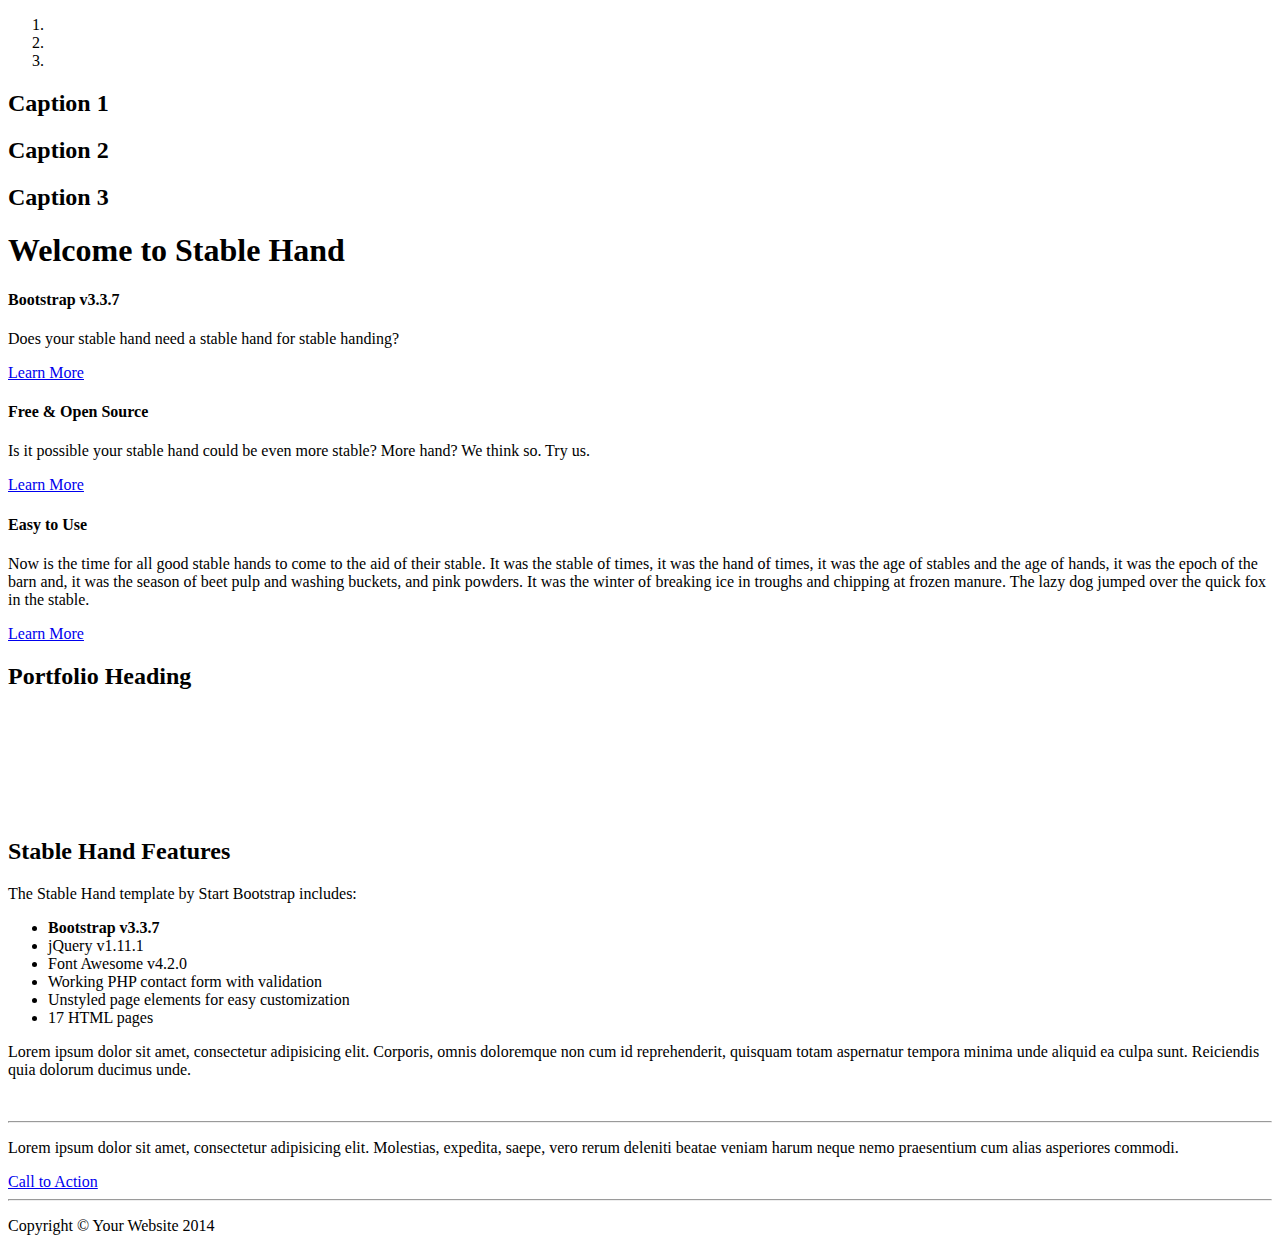
==== index.html @ bf8b5f6b "started customization and todos" ====
<!DOCTYPE html>
<html lang="en">

<head>

    <meta charset="utf-8">
    <meta http-equiv="X-UA-Compatible" content="IE=edge">
<!-- <meta name="viewport" content="width=device-width, initial-scale=1"> -->
<!-- <meta name="viewport" content="initial-scale=1, maximum-scale=1"> -->
<!-- https://developer.mozilla.org/en-US/docs/Mozilla/Mobile/Viewport_meta_tag -->
    <meta name="description" content="">
    <meta name="author" content="">

    <title>Stable Hand - A Stable Hand for Stable Hands</title>

    <!-- Bootstrap Core CSS -->
    <link href="css/bootstrap.min.css" rel="stylesheet">

    <!-- Custom CSS -->
    <link href="css/modern-business.css" rel="stylesheet">
    <link href="css/style.css" rel="stylesheet">

    <!-- Custom Fonts -->
    <link href="font-awesome/css/font-awesome.min.css" rel="stylesheet" type="text/css">

    <!-- HTML5 Shim and Respond.js IE8 support of HTML5 elements and media queries -->
    <!-- WARNING: Respond.js doesn't work if you view the page via file:// -->
    <!--[if lt IE 9]>
        <script src="https://oss.maxcdn.com/libs/html5shiv/3.7.0/html5shiv.js"></script>
        <script src="https://oss.maxcdn.com/libs/respond.js/1.4.2/respond.min.js"></script>
    <![endif]-->

</head>

<body>

    <!-- Navigation -->
    <nav class="navbar navbar-inverse navbar-fixed-top" role="navigation">
    </nav>

    <!-- Header Carousel -->
    <header id="myCarousel" class="carousel slide">
        <!-- Indicators -->
        <ol class="carousel-indicators">
            <li data-target="#myCarousel" data-slide-to="0" class="active"></li>
            <li data-target="#myCarousel" data-slide-to="1"></li>
            <li data-target="#myCarousel" data-slide-to="2"></li>
        </ol>

        <!-- Wrapper for slides -->

        <!-- TODO: Add images to your repository and update this code so the carousel has proper slides. -->

        <div class="carousel-inner">
            <div class="item active">
                <div class="fill" style="background-image:url('http://placehold.it/1900x1080&text=Slide One');"></div>
                <div class="carousel-caption">
                    <h2>Caption 1</h2>
                </div>
            </div>
            <div class="item">
                <div class="fill" style="background-image:url('http://placehold.it/1900x1080&text=Slide Two');"></div>
                <div class="carousel-caption">
                    <h2>Caption 2</h2>
                </div>
            </div>
            <div class="item">
                <div class="fill" style="background-image:url('http://placehold.it/1900x1080&text=Slide Three');"></div>
                <div class="carousel-caption">
                    <h2>Caption 3</h2>
                </div>
            </div>
        </div>

        <!-- Controls -->
        <a class="left carousel-control" href="#myCarousel" data-slide="prev">
            <span class="icon-prev"></span>
        </a>
        <a class="right carousel-control" href="#myCarousel" data-slide="next">
            <span class="icon-next"></span>
        </a>
    </header>

    <!-- Page Content -->
    <div class="container">

        <!-- Marketing Icons Section -->
        <div class="row">
            <div class="col-lg-12">
                <h1 class="page-header">
                    Welcome to Stable Hand
                </h1>
            </div>
            <div class="col-md-4">
                <div class="panel panel-default">
                    <div class="panel-heading">
                        <h4><i class="fa fa-fw fa-check"></i> Bootstrap v3.3.7</h4>
                    </div>
                    <div class="panel-body">
                        <p>Does your stable hand need a stable hand for stable handing?</p>
                        <a href="#" class="btn btn-default">Learn More</a>
                    </div>
                </div>
            </div>
            <div class="col-md-4">
                <div class="panel panel-default">
                    <div class="panel-heading">
                        <h4><i class="fa fa-fw fa-gift"></i> Free &amp; Open Source</h4>
                    </div>
                    <div class="panel-body">
                        <p>Is it possible your stable hand could be even more stable? More hand? We think so. Try us.</p>
                        <a href="#" class="btn btn-default">Learn More</a>
                    </div>
                </div>
            </div>
            <div class="col-md-4">
                <div class="panel panel-default">
                    <div class="panel-heading">
                        <h4><i class="fa fa-fw fa-compass"></i> Easy to Use</h4>
                    </div>
                    <div class="panel-body">
                        <p>Now is the time for all good stable hands to come to the aid of their stable. It was the stable of times, it was the hand of times, it was the age of stables and the age of hands, it was the epoch of the barn and, it was the season of beet pulp and washing buckets, and pink powders. It was the winter of breaking ice in troughs and chipping at frozen manure. The lazy dog jumped over the quick fox in the stable.</p>
                        <a href="#" class="btn btn-default">Learn More</a>
                    </div>
                </div>
            </div>
        </div>
        <!-- /.row -->

        <!-- Portfolio Section -->
        <!-- TODO: Add the proper "row" and "col" classes to make this display work the way it should. -->
        <!-- This section shoudld be contained in a row. -->
        <!-- This section should have columns that are 4 units wide at size "md" and above, but 6 units wide at size "sm" and below. -->
        <div class="">
            <div class="">
                <h2 class="page-header">Portfolio Heading</h2>
            </div>
            <div class="">
                <a href="portfolio-item.html">
                    <img class="img-responsive img-portfolio img-hover" src="http://placehold.it/700x450" alt="">
                </a>
            </div>
            <div class="">
                <a href="portfolio-item.html">
                    <img class="img-responsive img-portfolio img-hover" src="http://placehold.it/700x450" alt="">
                </a>
            </div>
            <div class="">
                <a href="portfolio-item.html">
                    <img class="img-responsive img-portfolio img-hover" src="http://placehold.it/700x450" alt="">
                </a>
            </div>
            <div class="">
                <a href="portfolio-item.html">
                    <img class="img-responsive img-portfolio img-hover" src="http://placehold.it/700x450" alt="">
                </a>
            </div>
            <div class="">
                <a href="portfolio-item.html">
                    <img class="img-responsive img-portfolio img-hover" src="http://placehold.it/700x450" alt="">
                </a>
            </div>
            <div class="">
                <a href="portfolio-item.html">
                    <img class="img-responsive img-portfolio img-hover" src="http://placehold.it/700x450" alt="">
                </a>
            </div>
        </div>
        <!-- /.row -->

        <!-- Features Section -->
        <div class="row">
            <div class="col-lg-12">
                <h2 class="page-header">Stable Hand Features</h2>
            </div>
            <div class="col-md-6">
                <p>The Stable Hand template by Start Bootstrap includes:</p>
                <ul>
                    <li><strong>Bootstrap v3.3.7</strong>
                    </li>
                    <li>jQuery v1.11.1</li>
                    <li>Font Awesome v4.2.0</li>
                    <li>Working PHP contact form with validation</li>
                    <li>Unstyled page elements for easy customization</li>
                    <li>17 HTML pages</li>
                </ul>
                <p>Lorem ipsum dolor sit amet, consectetur adipisicing elit. Corporis, omnis doloremque non cum id reprehenderit, quisquam totam aspernatur tempora minima unde aliquid ea culpa sunt. Reiciendis quia dolorum ducimus unde.</p>
            </div>
            <div class="col-md-6">
                <img class="img-responsive" src="http://placehold.it/700x450" alt="">
            </div>
        </div>
        <!-- /.row -->

        <hr>

        <!-- Call to Action Section -->
        <div class="well">
            <div class="row">
                <div class="col-md-8">
                    <p>Lorem ipsum dolor sit amet, consectetur adipisicing elit. Molestias, expedita, saepe, vero rerum deleniti beatae veniam harum neque nemo praesentium cum alias asperiores commodi.</p>
                </div>
                <div class="col-md-4">
                    <a class="btn btn-lg btn-default btn-block" href="#">Call to Action</a>
                </div>
            </div>
        </div>

        <hr>

        <!-- Footer -->
        <footer>
            <div class="row">
                <div class="col-lg-12">
                    <p>Copyright &copy; Your Website 2014</p>
                </div>
            </div>
        </footer>

    </div>
    <!-- /.container -->

    <!-- jQuery -->
    <script src="js/jquery.js"></script>

    <!-- Bootstrap Core JavaScript -->
    <script src="js/bootstrap.min.js"></script>

    <!-- Script to Activate the Carousel -->
    <script>
    $('.carousel').carousel({
        interval: 5000 //changes the speed
    })
    </script>

</body>

</html>
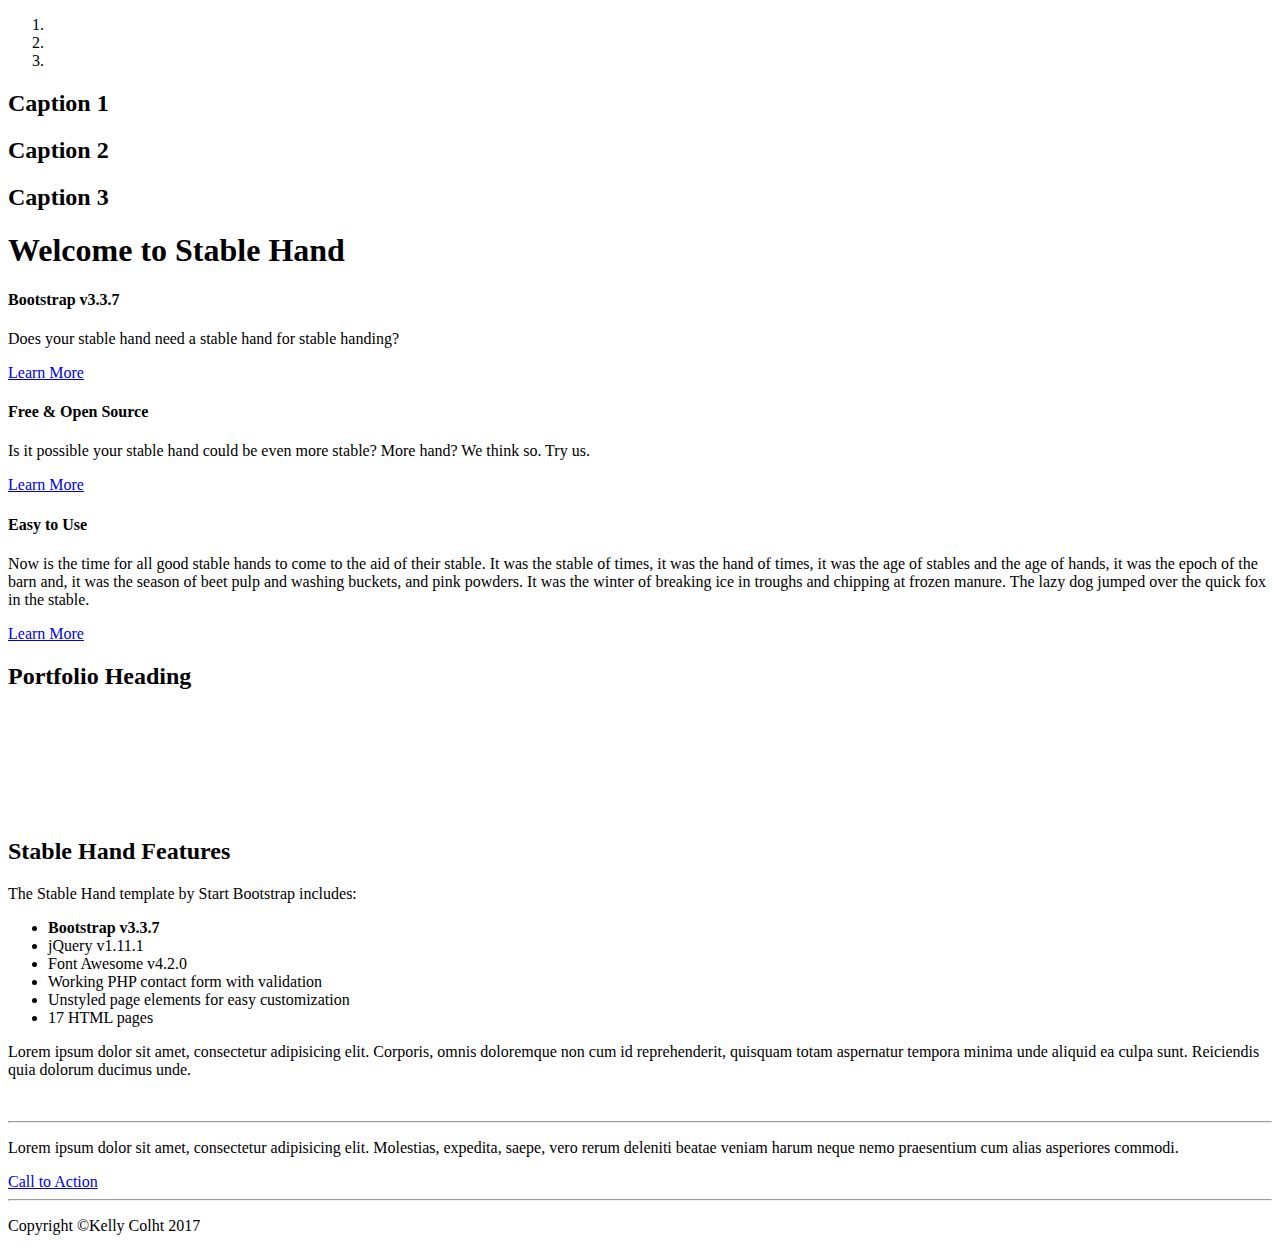
==== commit 24e58648: "more customization" ====
--- a/index.html
+++ b/index.html
@@ -212,7 +212,7 @@
         <footer>
             <div class="row">
                 <div class="col-lg-12">
-                    <p>Copyright &copy; Your Website 2014</p>
+                    <p>Copyright &copy;Kelly Colht 2017</p>
                 </div>
             </div>
         </footer>
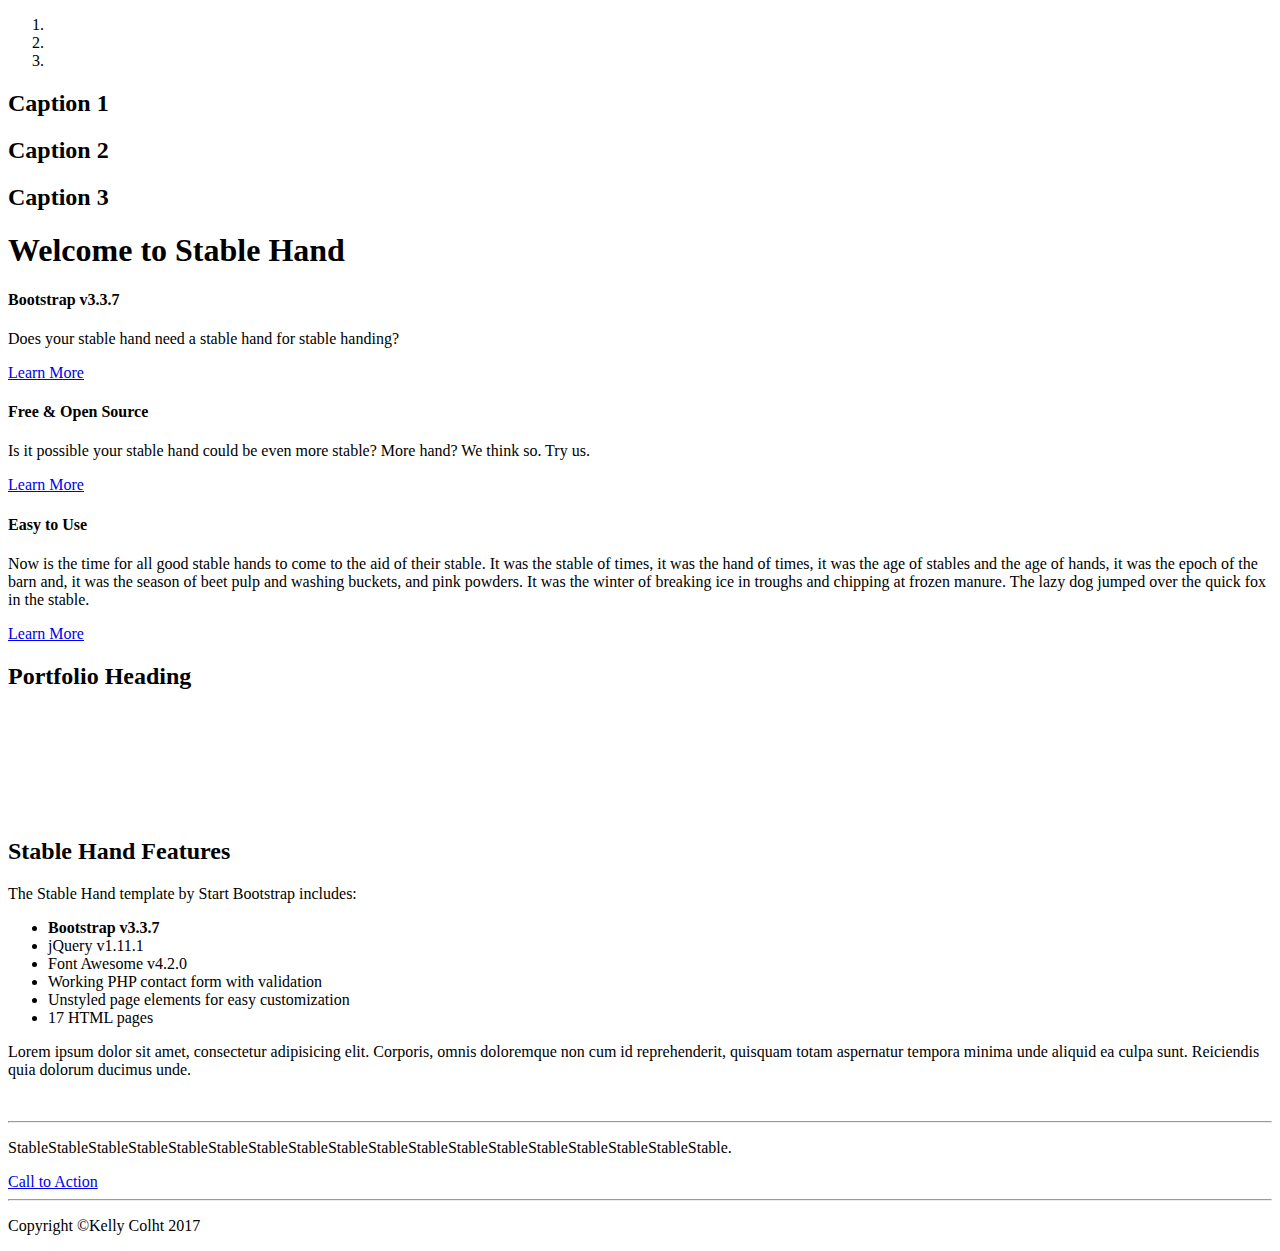
==== commit 2ec367ac: "test" ====
--- a/index.html
+++ b/index.html
@@ -198,7 +198,7 @@
         <div class="well">
             <div class="row">
                 <div class="col-md-8">
-                    <p>Lorem ipsum dolor sit amet, consectetur adipisicing elit. Molestias, expedita, saepe, vero rerum deleniti beatae veniam harum neque nemo praesentium cum alias asperiores commodi.</p>
+                    <p>StableStableStableStableStableStableStableStableStableStableStableStableStableStableStableStableStableStable.</p>
                 </div>
                 <div class="col-md-4">
                     <a class="btn btn-lg btn-default btn-block" href="#">Call to Action</a>
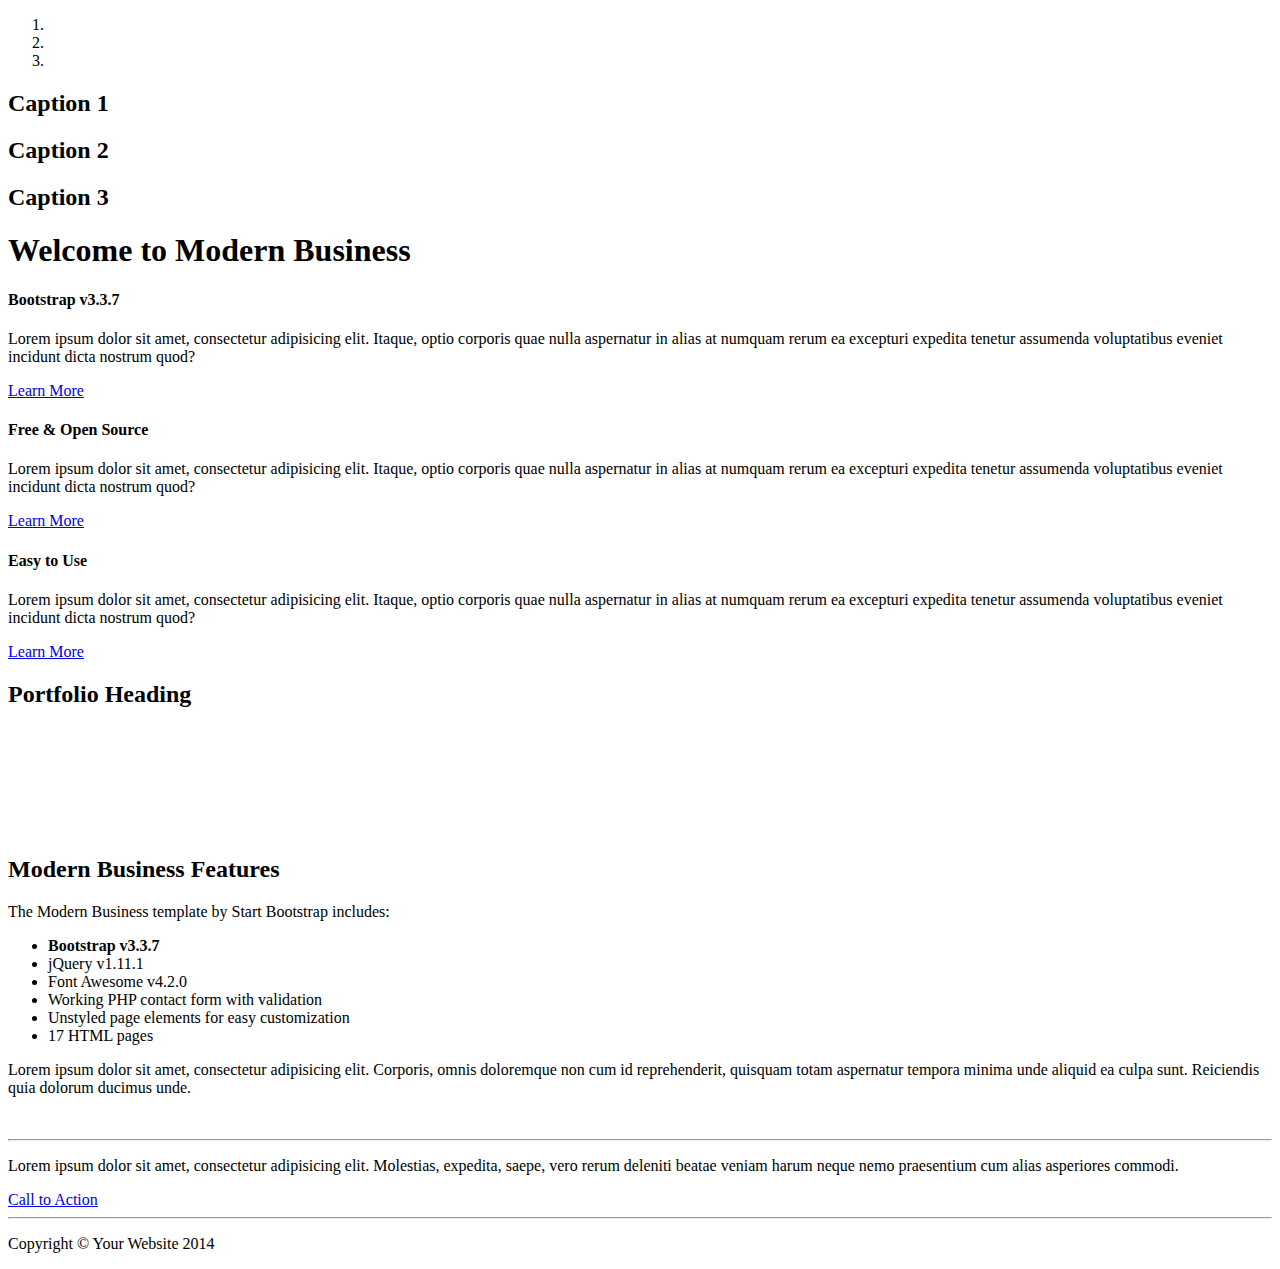
==== commit 31867448: "restored index.html to orig" ====
--- a/index.html
+++ b/index.html
@@ -5,13 +5,13 @@
 
     <meta charset="utf-8">
     <meta http-equiv="X-UA-Compatible" content="IE=edge">
-<!-- <meta name="viewport" content="width=device-width, initial-scale=1"> -->
-<!-- <meta name="viewport" content="initial-scale=1, maximum-scale=1"> -->
-<!-- https://developer.mozilla.org/en-US/docs/Mozilla/Mobile/Viewport_meta_tag -->
+
+    <!-- TODO: Add proper viewport meta tag to make page properly display on mobile devices. -->
+
     <meta name="description" content="">
     <meta name="author" content="">
 
-    <title>Stable Hand - A Stable Hand for Stable Hands</title>
+    <title>Modern Business - Start Bootstrap Template</title>
 
     <!-- Bootstrap Core CSS -->
     <link href="css/bootstrap.min.css" rel="stylesheet">
@@ -88,7 +88,7 @@
         <div class="row">
             <div class="col-lg-12">
                 <h1 class="page-header">
-                    Welcome to Stable Hand
+                    Welcome to Modern Business
                 </h1>
             </div>
             <div class="col-md-4">
@@ -97,7 +97,7 @@
                         <h4><i class="fa fa-fw fa-check"></i> Bootstrap v3.3.7</h4>
                     </div>
                     <div class="panel-body">
-                        <p>Does your stable hand need a stable hand for stable handing?</p>
+                        <p>Lorem ipsum dolor sit amet, consectetur adipisicing elit. Itaque, optio corporis quae nulla aspernatur in alias at numquam rerum ea excepturi expedita tenetur assumenda voluptatibus eveniet incidunt dicta nostrum quod?</p>
                         <a href="#" class="btn btn-default">Learn More</a>
                     </div>
                 </div>
@@ -108,7 +108,7 @@
                         <h4><i class="fa fa-fw fa-gift"></i> Free &amp; Open Source</h4>
                     </div>
                     <div class="panel-body">
-                        <p>Is it possible your stable hand could be even more stable? More hand? We think so. Try us.</p>
+                        <p>Lorem ipsum dolor sit amet, consectetur adipisicing elit. Itaque, optio corporis quae nulla aspernatur in alias at numquam rerum ea excepturi expedita tenetur assumenda voluptatibus eveniet incidunt dicta nostrum quod?</p>
                         <a href="#" class="btn btn-default">Learn More</a>
                     </div>
                 </div>
@@ -119,7 +119,7 @@
                         <h4><i class="fa fa-fw fa-compass"></i> Easy to Use</h4>
                     </div>
                     <div class="panel-body">
-                        <p>Now is the time for all good stable hands to come to the aid of their stable. It was the stable of times, it was the hand of times, it was the age of stables and the age of hands, it was the epoch of the barn and, it was the season of beet pulp and washing buckets, and pink powders. It was the winter of breaking ice in troughs and chipping at frozen manure. The lazy dog jumped over the quick fox in the stable.</p>
+                        <p>Lorem ipsum dolor sit amet, consectetur adipisicing elit. Itaque, optio corporis quae nulla aspernatur in alias at numquam rerum ea excepturi expedita tenetur assumenda voluptatibus eveniet incidunt dicta nostrum quod?</p>
                         <a href="#" class="btn btn-default">Learn More</a>
                     </div>
                 </div>
@@ -171,10 +171,10 @@
         <!-- Features Section -->
         <div class="row">
             <div class="col-lg-12">
-                <h2 class="page-header">Stable Hand Features</h2>
+                <h2 class="page-header">Modern Business Features</h2>
             </div>
             <div class="col-md-6">
-                <p>The Stable Hand template by Start Bootstrap includes:</p>
+                <p>The Modern Business template by Start Bootstrap includes:</p>
                 <ul>
                     <li><strong>Bootstrap v3.3.7</strong>
                     </li>
@@ -198,7 +198,7 @@
         <div class="well">
             <div class="row">
                 <div class="col-md-8">
-                    <p>StableStableStableStableStableStableStableStableStableStableStableStableStableStableStableStableStableStable.</p>
+                    <p>Lorem ipsum dolor sit amet, consectetur adipisicing elit. Molestias, expedita, saepe, vero rerum deleniti beatae veniam harum neque nemo praesentium cum alias asperiores commodi.</p>
                 </div>
                 <div class="col-md-4">
                     <a class="btn btn-lg btn-default btn-block" href="#">Call to Action</a>
@@ -212,7 +212,7 @@
         <footer>
             <div class="row">
                 <div class="col-lg-12">
-                    <p>Copyright &copy;Kelly Colht 2017</p>
+                    <p>Copyright &copy; Your Website 2014</p>
                 </div>
             </div>
         </footer>
@@ -235,4 +235,4 @@
 
 </body>
 
-</html>
+</html>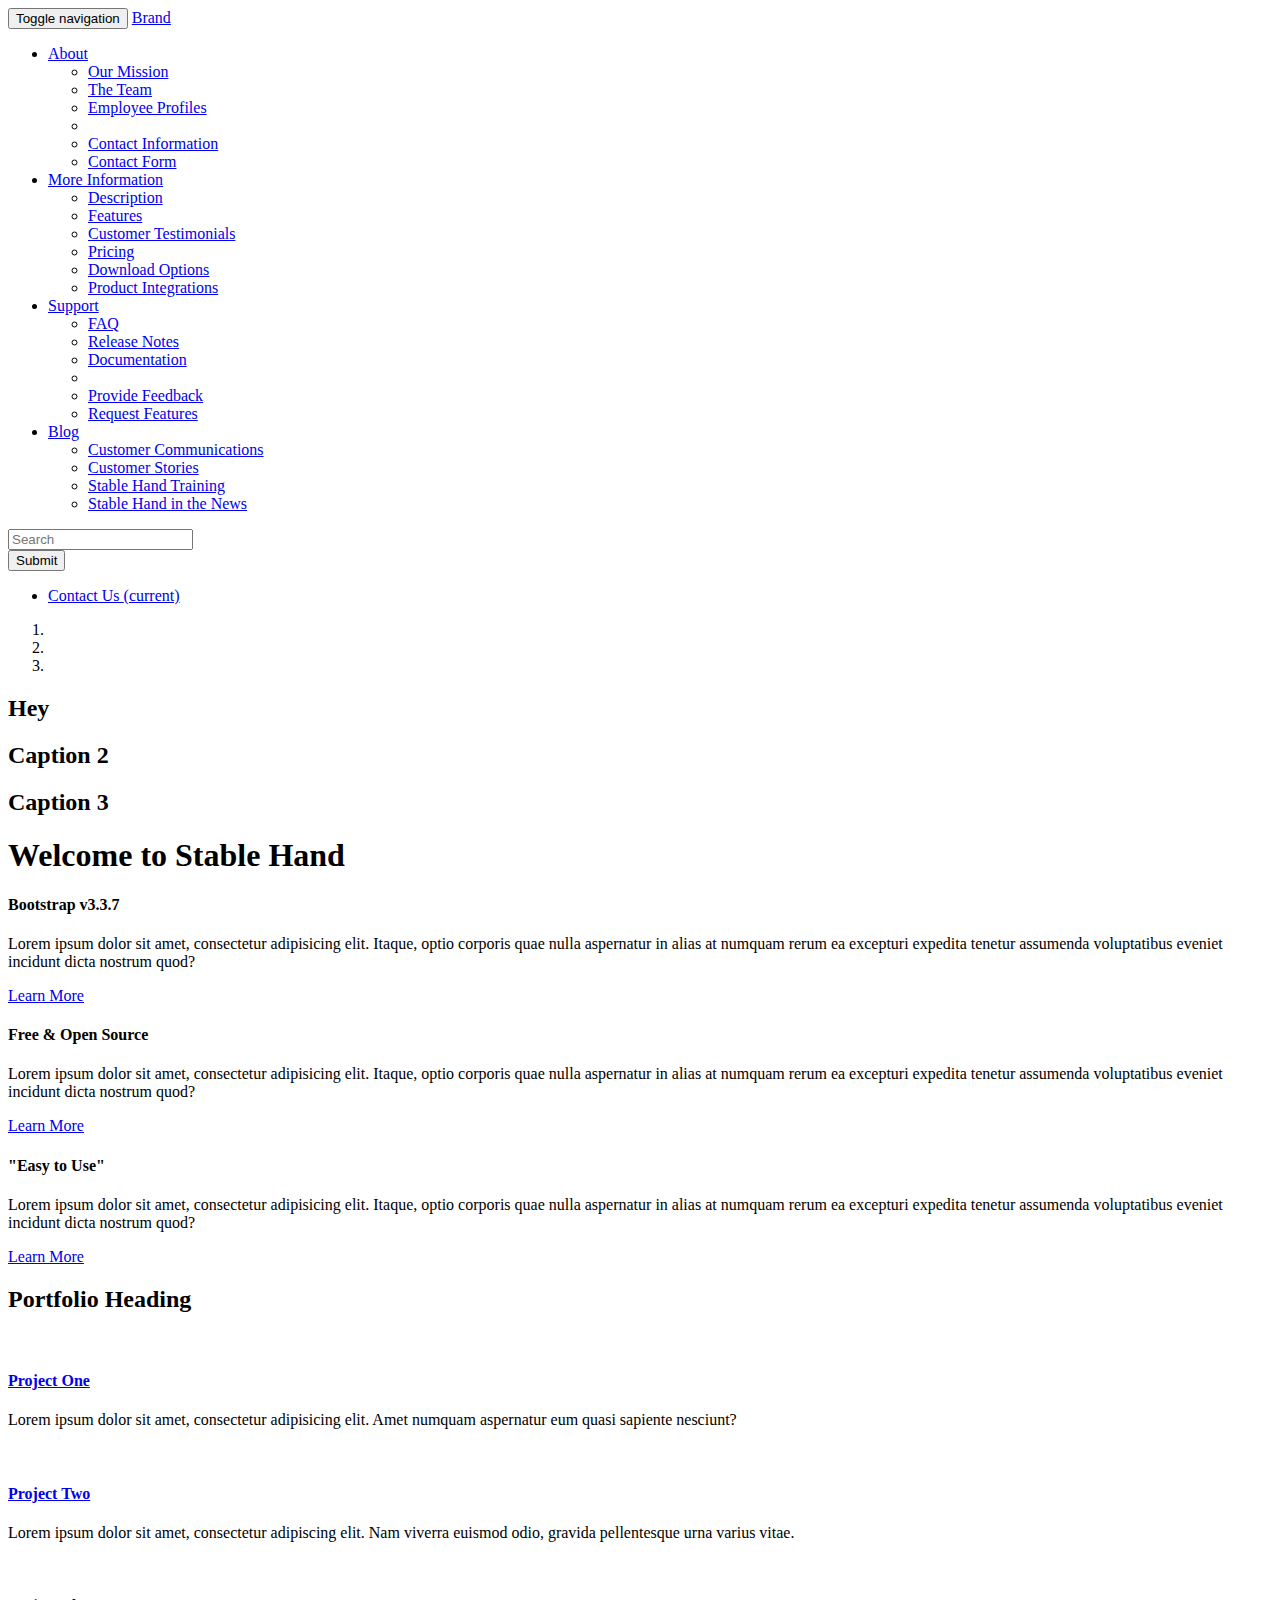
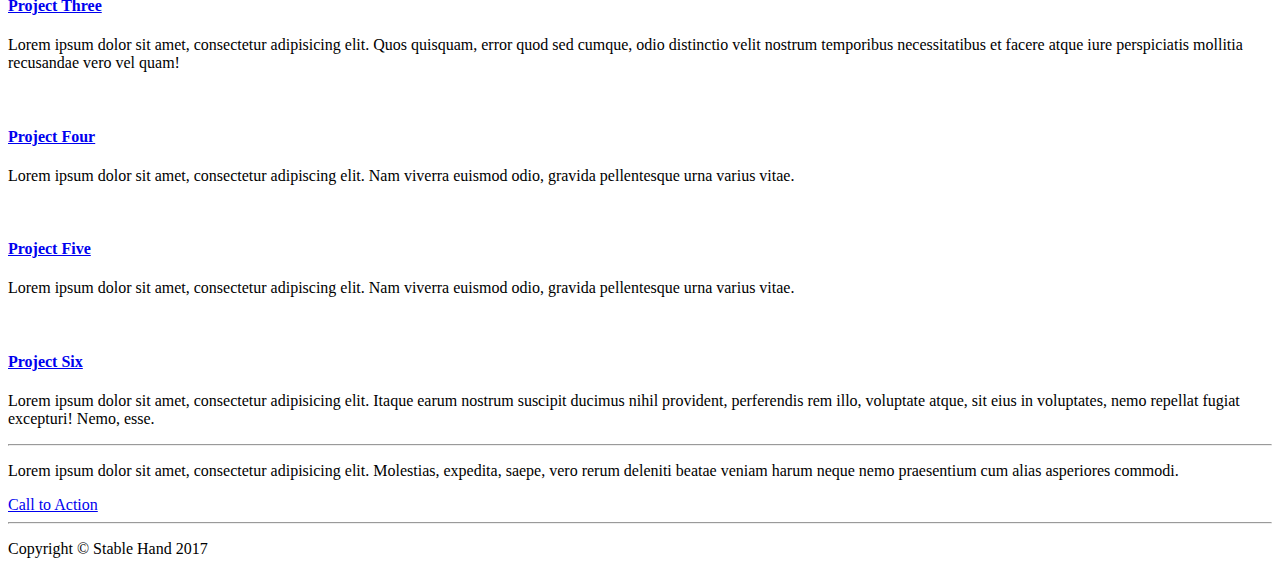
==== commit f20a03af: "Added main nav bar to home" ====
--- a/index.html
+++ b/index.html
@@ -5,13 +5,12 @@
 
     <meta charset="utf-8">
     <meta http-equiv="X-UA-Compatible" content="IE=edge">
-
-    <!-- TODO: Add proper viewport meta tag to make page properly display on mobile devices. -->
+    <meta name="viewport" content="width=device-width, initial-scale=1">
 
     <meta name="description" content="">
-    <meta name="author" content="">
-
-    <title>Modern Business - Start Bootstrap Template</title>
+    <meta name="author" content="Kelly Colht">
+
+    <title>Stable Hand - A Stable Hand for Stable Hands</title>
 
     <!-- Bootstrap Core CSS -->
     <link href="css/bootstrap.min.css" rel="stylesheet">
@@ -35,8 +34,97 @@
 <body>
 
     <!-- Navigation -->
-    <nav class="navbar navbar-inverse navbar-fixed-top" role="navigation">
-    </nav>
+  <nav class="navbar navbar-inverse navbar-fixed-top" role="navigation">
+  <div class="container-fluid">
+    <!-- Brand and toggle get grouped for better mobile display -->
+    <div class="navbar-header">
+      <button type="button" class="navbar-toggle collapsed" data-toggle="collapse" data-target="#bs-example-navbar-collapse-1" aria-expanded="false">
+        <span class="sr-only">Toggle navigation</span>
+        <span class="icon-bar"></span>
+        <span class="icon-bar"></span>
+        <span class="icon-bar"></span>
+      </button>
+      <a class="navbar-brand" href="#">Brand</a>
+    </div>
+
+    <!-- Collect the nav links, forms, and other content for toggling -->
+    
+    
+    <div class="collapse navbar-collapse" id="bs-example-navbar-collapse-1">
+      
+      <ul class="nav navbar-nav">
+
+        
+        
+        <li class="dropdown">
+          <a href="#" class="dropdown-toggle" data-toggle="dropdown" role="button" aria-haspopup="true" aria-expanded="false">About <span class="caret"></span></a>
+          <ul class="dropdown-menu">
+            <li><a href="about.html#mission">Our Mission</a></li>
+            <li><a href="about.html#team">The Team</a></li>
+            <li><a href="about.html#emp_profile">Employee Profiles</a></li>
+            <li role="separator" class="divider"></li>
+            <li><a href="about.html#contact_info">Contact Information</a></li>
+            <li><a href="about.html#contact_form">Contact Form</a></li>
+            
+          </ul>
+        </li>
+        
+        
+        <li class="dropdown">
+          <a href="#" class="dropdown-toggle" data-toggle="dropdown" role="button" aria-haspopup="true" aria-expanded="false">More Information <span class="caret"></span></a>
+          <ul class="dropdown-menu">
+            <li><a href="product_information.html#description">Description</a></li>
+            <li><a href="features.html#features">Features</a></li>
+            <li><a href="product_information.html#testimonials">Customer Testimonials</a></li>
+            <li><a href="product_information.html#pricing">Pricing</a></li>
+            <li><a href="product_information.html#download">Download Options</a></li>
+            <li><a href="product_information.html#integrations">Product Integrations</a></li>
+          </ul>
+        </li>
+        
+        <li class="dropdown">
+          <a href="#" class="dropdown-toggle" data-toggle="dropdown" role="button" aria-haspopup="true" aria-expanded="false">Support <span class="caret"></span></a>
+          <ul class="dropdown-menu">
+            <li><a href="support.html#faq">FAQ</a></li>
+            <li><a href="support.html#release_notes">Release Notes</a></li>
+            <li><a href="support.html#documentation">Documentation</a></li>
+            <li role="separator" class="divider"></li>
+            <li><a href="support.htmlfeedback_form#">Provide Feedback</a></li>
+            <li><a href="support.html#request_form">Request Features</a></li>
+          </ul>
+        </li>
+
+      <li class="dropdown">
+          <a href="#" class="dropdown-toggle" data-toggle="dropdown" role="button" aria-haspopup="true" aria-expanded="false">Blog <span class="caret"></span></a>
+          <ul class="dropdown-menu">
+            <!-- TODO2: Figure out how to link to posts tagged by category-->
+            <li><a href="cust_comm.html">Customer Communications </a></li>
+            <li><a href="cust_story.html">Customer Stories </a></li>
+            <li><a href="cust_trng.html">Stable Hand Training </a></li>
+            <li><a href="news.html">Stable Hand in the News </a></li>
+          </ul>
+        </li>
+      </ul>
+      
+      
+      
+      <form class="navbar-form navbar-right">
+        <div class="form-group">
+          <input type="text" class="form-control" placeholder="Search">
+        </div>
+        <button type="submit" class="btn btn-default">Submit</button>
+      </form>
+      
+      <ul class="nav navbar-nav navbar-right">
+        <li class="active"><a href="about.html#contact_form">Contact Us <span class="sr-only">(current)</span></a></li>
+        
+        
+        
+      </ul>
+    </div><!-- /.navbar-collapse -->
+  </div><!-- /.container-fluid -->
+</nav>    
+</nav>
 
     <!-- Header Carousel -->
     <header id="myCarousel" class="carousel slide">
@@ -49,23 +137,21 @@
 
         <!-- Wrapper for slides -->
 
-        <!-- TODO: Add images to your repository and update this code so the carousel has proper slides. -->
-
         <div class="carousel-inner">
             <div class="item active">
-                <div class="fill" style="background-image:url('http://placehold.it/1900x1080&text=Slide One');"></div>
+                <div class="fill" style="background-image:url('images/Stalls-south.JPG');"></div>
                 <div class="carousel-caption">
-                    <h2>Caption 1</h2>
+                    <h2>Hey</h2>
                 </div>
             </div>
             <div class="item">
-                <div class="fill" style="background-image:url('http://placehold.it/1900x1080&text=Slide Two');"></div>
+                <div class="fill" style="background-image:url('images/Horse-Brush-Brush-Curry-Clean-Horse-Clean-Horse-2818941.jpg');"></div>
                 <div class="carousel-caption">
                     <h2>Caption 2</h2>
                 </div>
             </div>
             <div class="item">
-                <div class="fill" style="background-image:url('http://placehold.it/1900x1080&text=Slide Three');"></div>
+                <div class="fill" style="background-image:url('images/1280px-RohrspitzBauer.JPG');"></div>
                 <div class="carousel-caption">
                     <h2>Caption 3</h2>
                 </div>
@@ -88,7 +174,7 @@
         <div class="row">
             <div class="col-lg-12">
                 <h1 class="page-header">
-                    Welcome to Modern Business
+                    Welcome to Stable Hand
                 </h1>
             </div>
             <div class="col-md-4">
@@ -116,7 +202,7 @@
             <div class="col-md-4">
                 <div class="panel panel-default">
                     <div class="panel-heading">
-                        <h4><i class="fa fa-fw fa-compass"></i> Easy to Use</h4>
+                        <h4><i class="fa fa-fw fa-compass"></i> "Easy to Use"</h4>
                     </div>
                     <div class="panel-body">
                         <p>Lorem ipsum dolor sit amet, consectetur adipisicing elit. Itaque, optio corporis quae nulla aspernatur in alias at numquam rerum ea excepturi expedita tenetur assumenda voluptatibus eveniet incidunt dicta nostrum quod?</p>
@@ -131,66 +217,78 @@
         <!-- TODO: Add the proper "row" and "col" classes to make this display work the way it should. -->
         <!-- This section shoudld be contained in a row. -->
         <!-- This section should have columns that are 4 units wide at size "md" and above, but 6 units wide at size "sm" and below. -->
-        <div class="">
-            <div class="">
-                <h2 class="page-header">Portfolio Heading</h2>
-            </div>
-            <div class="">
-                <a href="portfolio-item.html">
-                    <img class="img-responsive img-portfolio img-hover" src="http://placehold.it/700x450" alt="">
-                </a>
-            </div>
-            <div class="">
-                <a href="portfolio-item.html">
-                    <img class="img-responsive img-portfolio img-hover" src="http://placehold.it/700x450" alt="">
-                </a>
-            </div>
-            <div class="">
-                <a href="portfolio-item.html">
-                    <img class="img-responsive img-portfolio img-hover" src="http://placehold.it/700x450" alt="">
-                </a>
-            </div>
-            <div class="">
-                <a href="portfolio-item.html">
-                    <img class="img-responsive img-portfolio img-hover" src="http://placehold.it/700x450" alt="">
-                </a>
-            </div>
-            <div class="">
-                <a href="portfolio-item.html">
-                    <img class="img-responsive img-portfolio img-hover" src="http://placehold.it/700x450" alt="">
-                </a>
-            </div>
-            <div class="">
-                <a href="portfolio-item.html">
-                    <img class="img-responsive img-portfolio img-hover" src="http://placehold.it/700x450" alt="">
-                </a>
-            </div>
-        </div>
-        <!-- /.row -->
-
-        <!-- Features Section -->
-        <div class="row">
-            <div class="col-lg-12">
-                <h2 class="page-header">Modern Business Features</h2>
-            </div>
-            <div class="col-md-6">
-                <p>The Modern Business template by Start Bootstrap includes:</p>
-                <ul>
-                    <li><strong>Bootstrap v3.3.7</strong>
-                    </li>
-                    <li>jQuery v1.11.1</li>
-                    <li>Font Awesome v4.2.0</li>
-                    <li>Working PHP contact form with validation</li>
-                    <li>Unstyled page elements for easy customization</li>
-                    <li>17 HTML pages</li>
-                </ul>
-                <p>Lorem ipsum dolor sit amet, consectetur adipisicing elit. Corporis, omnis doloremque non cum id reprehenderit, quisquam totam aspernatur tempora minima unde aliquid ea culpa sunt. Reiciendis quia dolorum ducimus unde.</p>
-            </div>
-            <div class="col-md-6">
-                <img class="img-responsive" src="http://placehold.it/700x450" alt="">
-            </div>
-        </div>
-        <!-- /.row -->
+        <!-- Portfolio Section -->
+      <h2>Portfolio Heading</h2>
+
+      <div class="row">
+        <div class="col-lg-4 col-sm-6 portfolio-item">
+          <div class="card h-100">
+            <a href="#"><img class="card-img-top" src="http://placehold.it/700x400" alt=""></a>
+            <div class="card-body">
+              <h4 class="card-title">
+                <a href="#">Project One</a>
+              </h4>
+              <p class="card-text">Lorem ipsum dolor sit amet, consectetur adipisicing elit. Amet numquam aspernatur eum quasi sapiente nesciunt? </p>
+            </div>
+          </div>
+        </div>
+        <div class="col-lg-4 col-sm-6 portfolio-item">
+          <div class="card h-100">
+            <a href="#"><img class="card-img-top" src="http://placehold.it/700x400" alt=""></a>
+            <div class="card-body">
+              <h4 class="card-title">
+                <a href="#">Project Two</a>
+              </h4>
+              <p class="card-text">Lorem ipsum dolor sit amet, consectetur adipiscing elit. Nam viverra euismod odio, gravida pellentesque urna varius vitae.</p>
+            </div>
+          </div>
+        </div>
+        <div class="col-lg-4 col-sm-6 portfolio-item">
+          <div class="card h-100">
+            <a href="#"><img class="card-img-top" src="http://placehold.it/700x400" alt=""></a>
+            <div class="card-body">
+              <h4 class="card-title">
+                <a href="#">Project Three</a>
+              </h4>
+              <p class="card-text">Lorem ipsum dolor sit amet, consectetur adipisicing elit. Quos quisquam, error quod sed cumque, odio distinctio velit nostrum temporibus necessitatibus et facere atque iure perspiciatis mollitia recusandae vero vel quam!</p>
+            </div>
+          </div>
+        </div>
+        <div class="col-lg-4 col-sm-6 portfolio-item">
+          <div class="card h-100">
+            <a href="#"><img class="card-img-top" src="http://placehold.it/700x400" alt=""></a>
+            <div class="card-body">
+              <h4 class="card-title">
+                <a href="#">Project Four</a>
+              </h4>
+              <p class="card-text">Lorem ipsum dolor sit amet, consectetur adipiscing elit. Nam viverra euismod odio, gravida pellentesque urna varius vitae.</p>
+            </div>
+          </div>
+        </div>
+        <div class="col-lg-4 col-sm-6 portfolio-item">
+          <div class="card h-100">
+            <a href="#"><img class="card-img-top" src="http://placehold.it/700x400" alt=""></a>
+            <div class="card-body">
+              <h4 class="card-title">
+                <a href="#">Project Five</a>
+              </h4>
+              <p class="card-text">Lorem ipsum dolor sit amet, consectetur adipiscing elit. Nam viverra euismod odio, gravida pellentesque urna varius vitae.</p>
+            </div>
+          </div>
+        </div>
+        <div class="col-lg-4 col-sm-6 portfolio-item">
+          <div class="card h-100">
+            <a href="#"><img class="card-img-top" src="http://placehold.it/700x400" alt=""></a>
+            <div class="card-body">
+              <h4 class="card-title">
+                <a href="#">Project Six</a>
+              </h4>
+              <p class="card-text">Lorem ipsum dolor sit amet, consectetur adipisicing elit. Itaque earum nostrum suscipit ducimus nihil provident, perferendis rem illo, voluptate atque, sit eius in voluptates, nemo repellat fugiat excepturi! Nemo, esse.</p>
+            </div>
+          </div>
+        </div>
+      </div>
+      <!-- /.row -->
 
         <hr>
 
@@ -212,7 +310,7 @@
         <footer>
             <div class="row">
                 <div class="col-lg-12">
-                    <p>Copyright &copy; Your Website 2014</p>
+                    <p>Copyright &copy; Stable Hand 2017</p>
                 </div>
             </div>
         </footer>
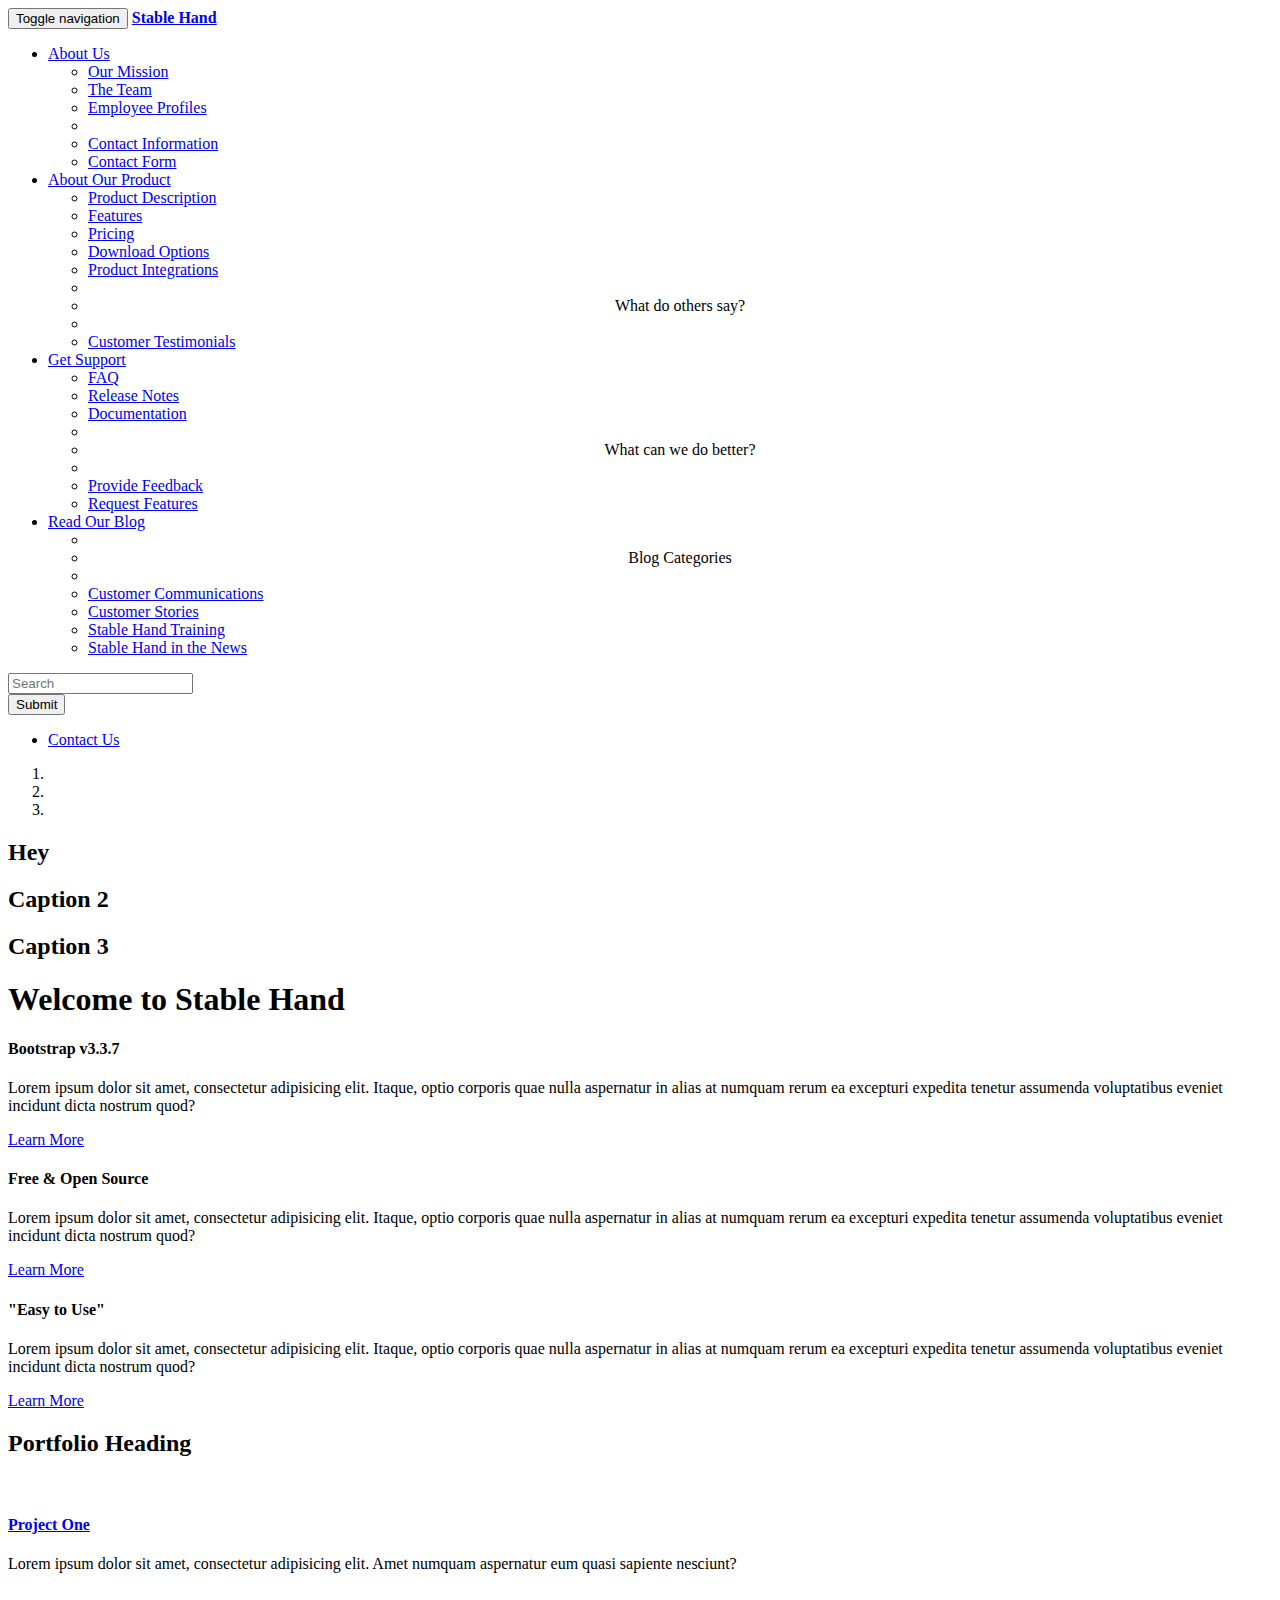
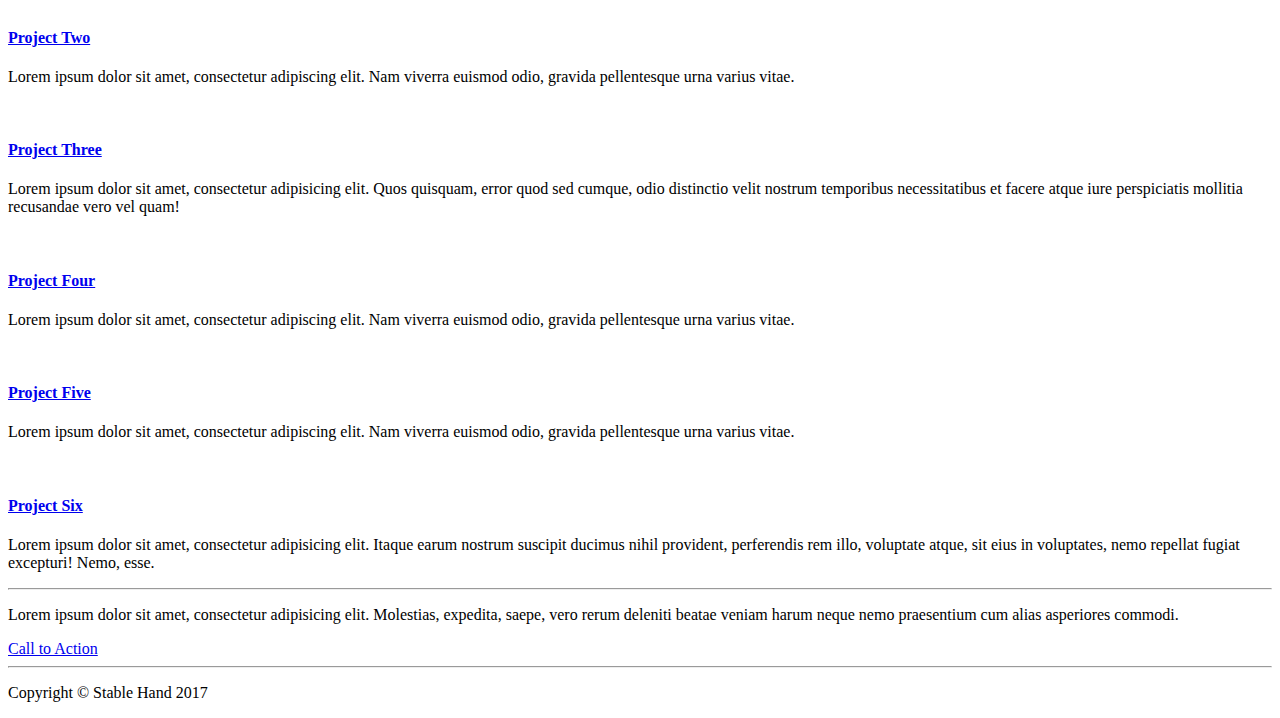
==== commit 835e22d8: "Added pages and internal linking" ====
--- a/index.html
+++ b/index.html
@@ -44,7 +44,7 @@
         <span class="icon-bar"></span>
         <span class="icon-bar"></span>
       </button>
-      <a class="navbar-brand" href="#">Brand</a>
+      <a class="navbar-brand" href="#">Stable Hand </a>
     </div>
 
     <!-- Collect the nav links, forms, and other content for toggling -->
@@ -57,7 +57,7 @@
         
         
         <li class="dropdown">
-          <a href="#" class="dropdown-toggle" data-toggle="dropdown" role="button" aria-haspopup="true" aria-expanded="false">About <span class="caret"></span></a>
+          <a href="#" class="dropdown-toggle" data-toggle="dropdown" role="button" aria-haspopup="true" aria-expanded="false">About Us<span class="caret"></span></a>
           <ul class="dropdown-menu">
             <li><a href="about.html#mission">Our Mission</a></li>
             <li><a href="about.html#team">The Team</a></li>
@@ -71,33 +71,41 @@
         
         
         <li class="dropdown">
-          <a href="#" class="dropdown-toggle" data-toggle="dropdown" role="button" aria-haspopup="true" aria-expanded="false">More Information <span class="caret"></span></a>
+          <a href="#" class="dropdown-toggle" data-toggle="dropdown" role="button" aria-haspopup="true" aria-expanded="false">About Our Product <span class="caret"></span></a>
           <ul class="dropdown-menu">
-            <li><a href="product_information.html#description">Description</a></li>
+            <li><a href="prod_info.html#description">Product Description</a></li>
             <li><a href="features.html#features">Features</a></li>
-            <li><a href="product_information.html#testimonials">Customer Testimonials</a></li>
-            <li><a href="product_information.html#pricing">Pricing</a></li>
-            <li><a href="product_information.html#download">Download Options</a></li>
-            <li><a href="product_information.html#integrations">Product Integrations</a></li>
+            <li><a href="prod_info.html#pricing">Pricing</a></li>
+            <li><a href="prod_info.html#download">Download Options</a></li>
+            <li><a href="prod_info.html#integrations">Product Integrations</a></li>
+            <li role="separator" class="divider"></li>
+            <li class="dropdown-header">What do others say?</li>
+            <li role="separator" class="divider"></li>
+            <li><a href="prod_info.html#testimonials">Customer Testimonials</a></li>
           </ul>
         </li>
         
         <li class="dropdown">
-          <a href="#" class="dropdown-toggle" data-toggle="dropdown" role="button" aria-haspopup="true" aria-expanded="false">Support <span class="caret"></span></a>
+          <a href="#" class="dropdown-toggle" data-toggle="dropdown" role="button" aria-haspopup="true" aria-expanded="false">Get Support <span class="caret"></span></a>
           <ul class="dropdown-menu">
             <li><a href="support.html#faq">FAQ</a></li>
             <li><a href="support.html#release_notes">Release Notes</a></li>
             <li><a href="support.html#documentation">Documentation</a></li>
             <li role="separator" class="divider"></li>
+            <li class="dropdown-header">What can we do better?</li>
+            <li role="separator" class="divider"></li>
             <li><a href="support.htmlfeedback_form#">Provide Feedback</a></li>
             <li><a href="support.html#request_form">Request Features</a></li>
           </ul>
         </li>
 
       <li class="dropdown">
-          <a href="#" class="dropdown-toggle" data-toggle="dropdown" role="button" aria-haspopup="true" aria-expanded="false">Blog <span class="caret"></span></a>
+          <a href="#" class="dropdown-toggle" data-toggle="dropdown" role="button" aria-haspopup="true" aria-expanded="false">Read Our Blog <span class="caret"></span></a>
           <ul class="dropdown-menu">
             <!-- TODO2: Figure out how to link to posts tagged by category-->
+            <li role="separator" class="divider"></li>
+            <li class="dropdown-header">Blog Categories</li>
+            <li role="separator" class="divider"></li>
             <li><a href="cust_comm.html">Customer Communications </a></li>
             <li><a href="cust_story.html">Customer Stories </a></li>
             <li><a href="cust_trng.html">Stable Hand Training </a></li>
@@ -116,7 +124,7 @@
       </form>
       
       <ul class="nav navbar-nav navbar-right">
-        <li class="active"><a href="about.html#contact_form">Contact Us <span class="sr-only">(current)</span></a></li>
+        <li><a href="about.html#contact_form">Contact Us </a></li>
         
         
         
@@ -221,7 +229,7 @@
       <h2>Portfolio Heading</h2>
 
       <div class="row">
-        <div class="col-lg-4 col-sm-6 portfolio-item">
+        <div class="col-md-4 col-sm-6 portfolio-item">
           <div class="card h-100">
             <a href="#"><img class="card-img-top" src="http://placehold.it/700x400" alt=""></a>
             <div class="card-body">
@@ -232,7 +240,7 @@
             </div>
           </div>
         </div>
-        <div class="col-lg-4 col-sm-6 portfolio-item">
+        <div class="col-md-4 col-sm-6 portfolio-item">
           <div class="card h-100">
             <a href="#"><img class="card-img-top" src="http://placehold.it/700x400" alt=""></a>
             <div class="card-body">
@@ -243,7 +251,7 @@
             </div>
           </div>
         </div>
-        <div class="col-lg-4 col-sm-6 portfolio-item">
+        <div class="col-md-4 col-sm-6 portfolio-item">
           <div class="card h-100">
             <a href="#"><img class="card-img-top" src="http://placehold.it/700x400" alt=""></a>
             <div class="card-body">
@@ -254,7 +262,7 @@
             </div>
           </div>
         </div>
-        <div class="col-lg-4 col-sm-6 portfolio-item">
+        <div class="col-md-4 col-sm-6 portfolio-item">
           <div class="card h-100">
             <a href="#"><img class="card-img-top" src="http://placehold.it/700x400" alt=""></a>
             <div class="card-body">
@@ -265,7 +273,7 @@
             </div>
           </div>
         </div>
-        <div class="col-lg-4 col-sm-6 portfolio-item">
+        <div class="col-md-4 col-sm-6 portfolio-item">
           <div class="card h-100">
             <a href="#"><img class="card-img-top" src="http://placehold.it/700x400" alt=""></a>
             <div class="card-body">
@@ -276,7 +284,7 @@
             </div>
           </div>
         </div>
-        <div class="col-lg-4 col-sm-6 portfolio-item">
+        <div class="col-md-4 col-sm-6 portfolio-item">
           <div class="card h-100">
             <a href="#"><img class="card-img-top" src="http://placehold.it/700x400" alt=""></a>
             <div class="card-body">
--- a/css/style.css
+++ b/css/style.css
@@ -0,0 +1,11 @@
+/* Custom styles go here. */
+
+
+.dropdown-header {
+    text-align: center;
+}
+
+
+.navbar-brand {
+    font-weight: bolder;
+}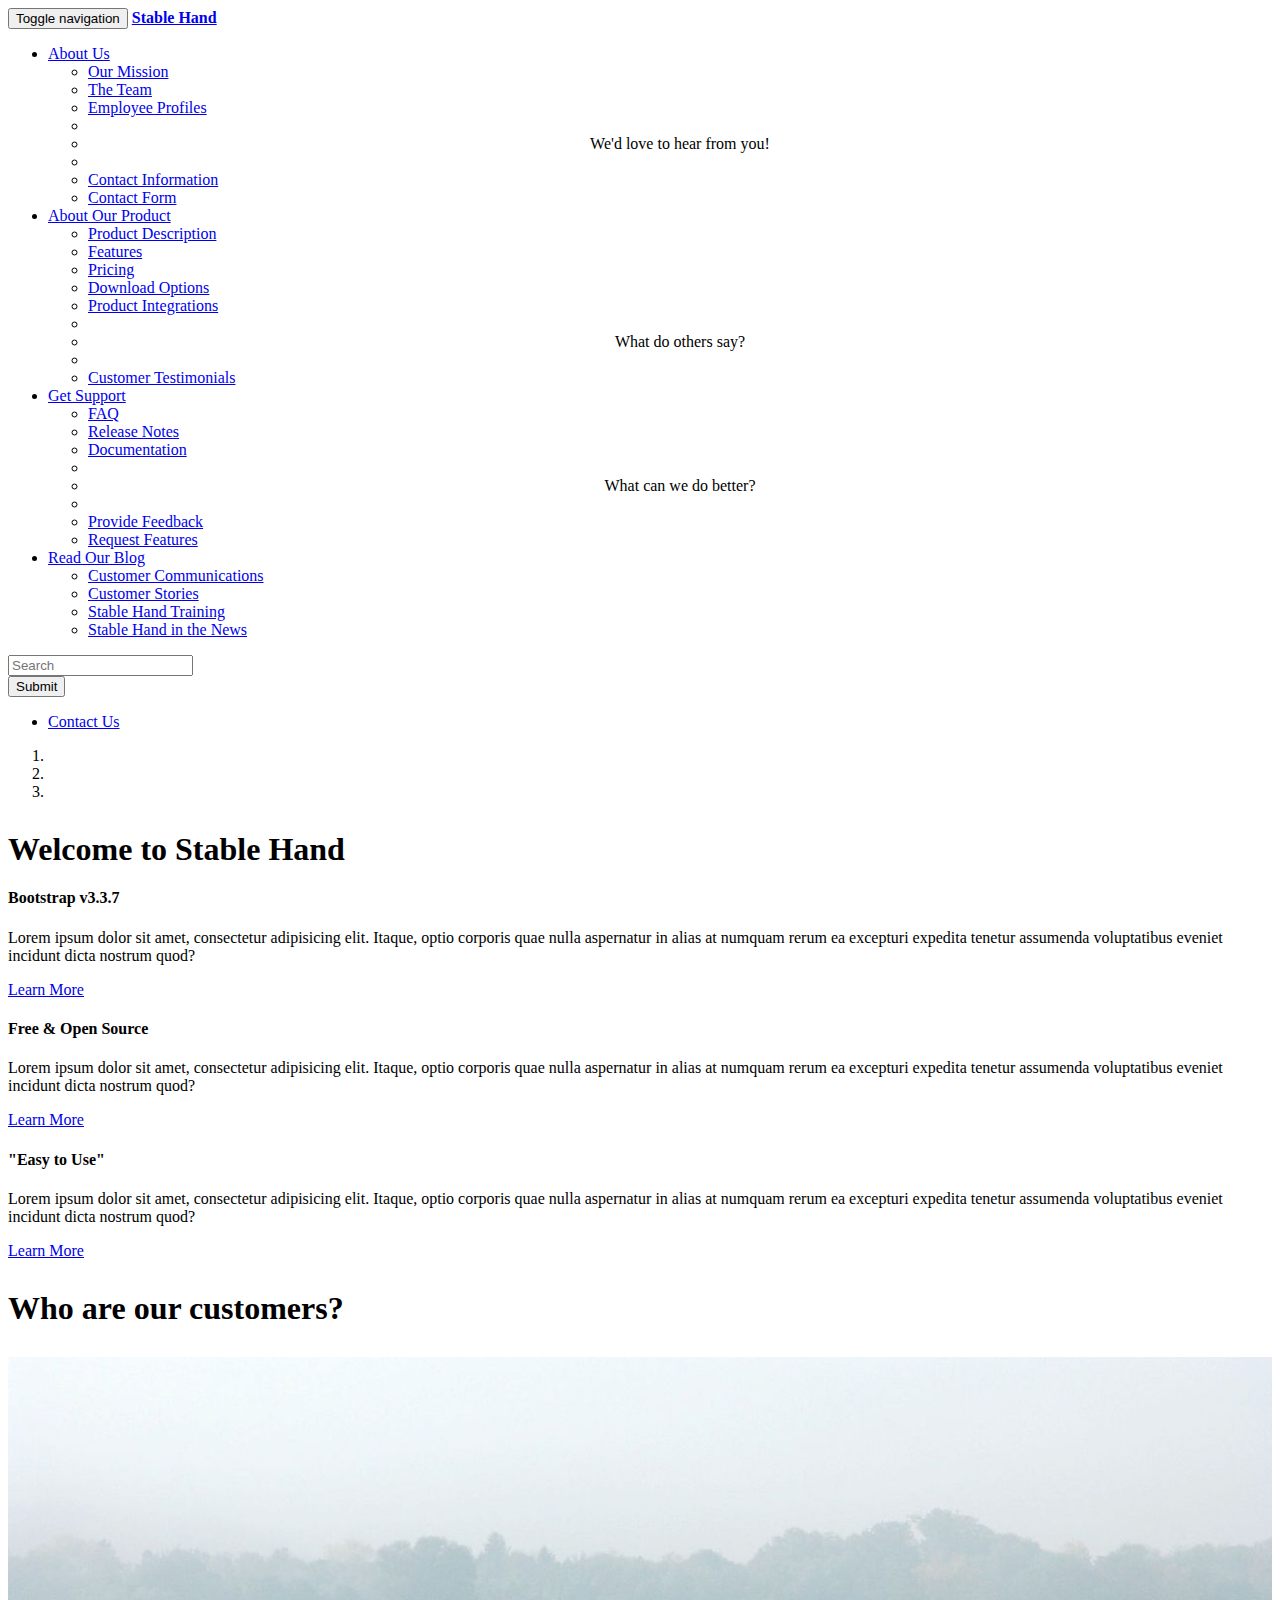
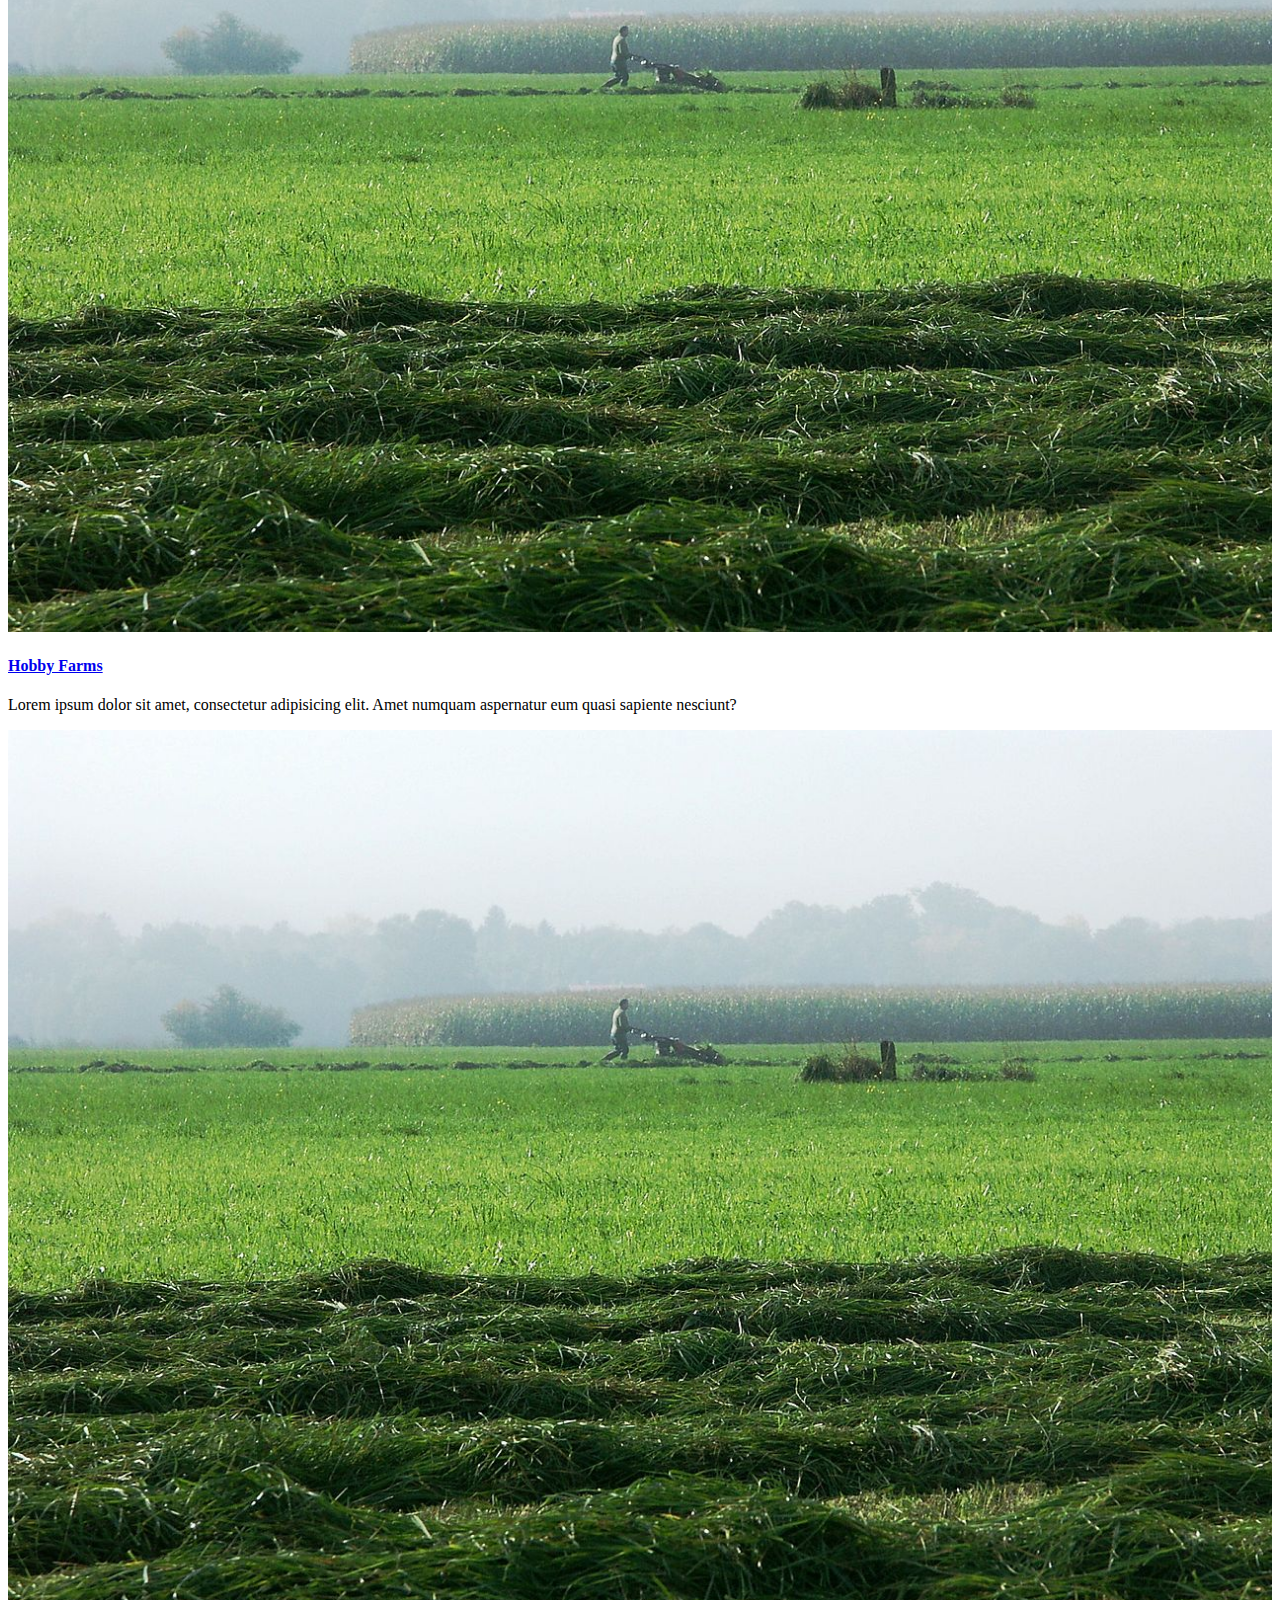
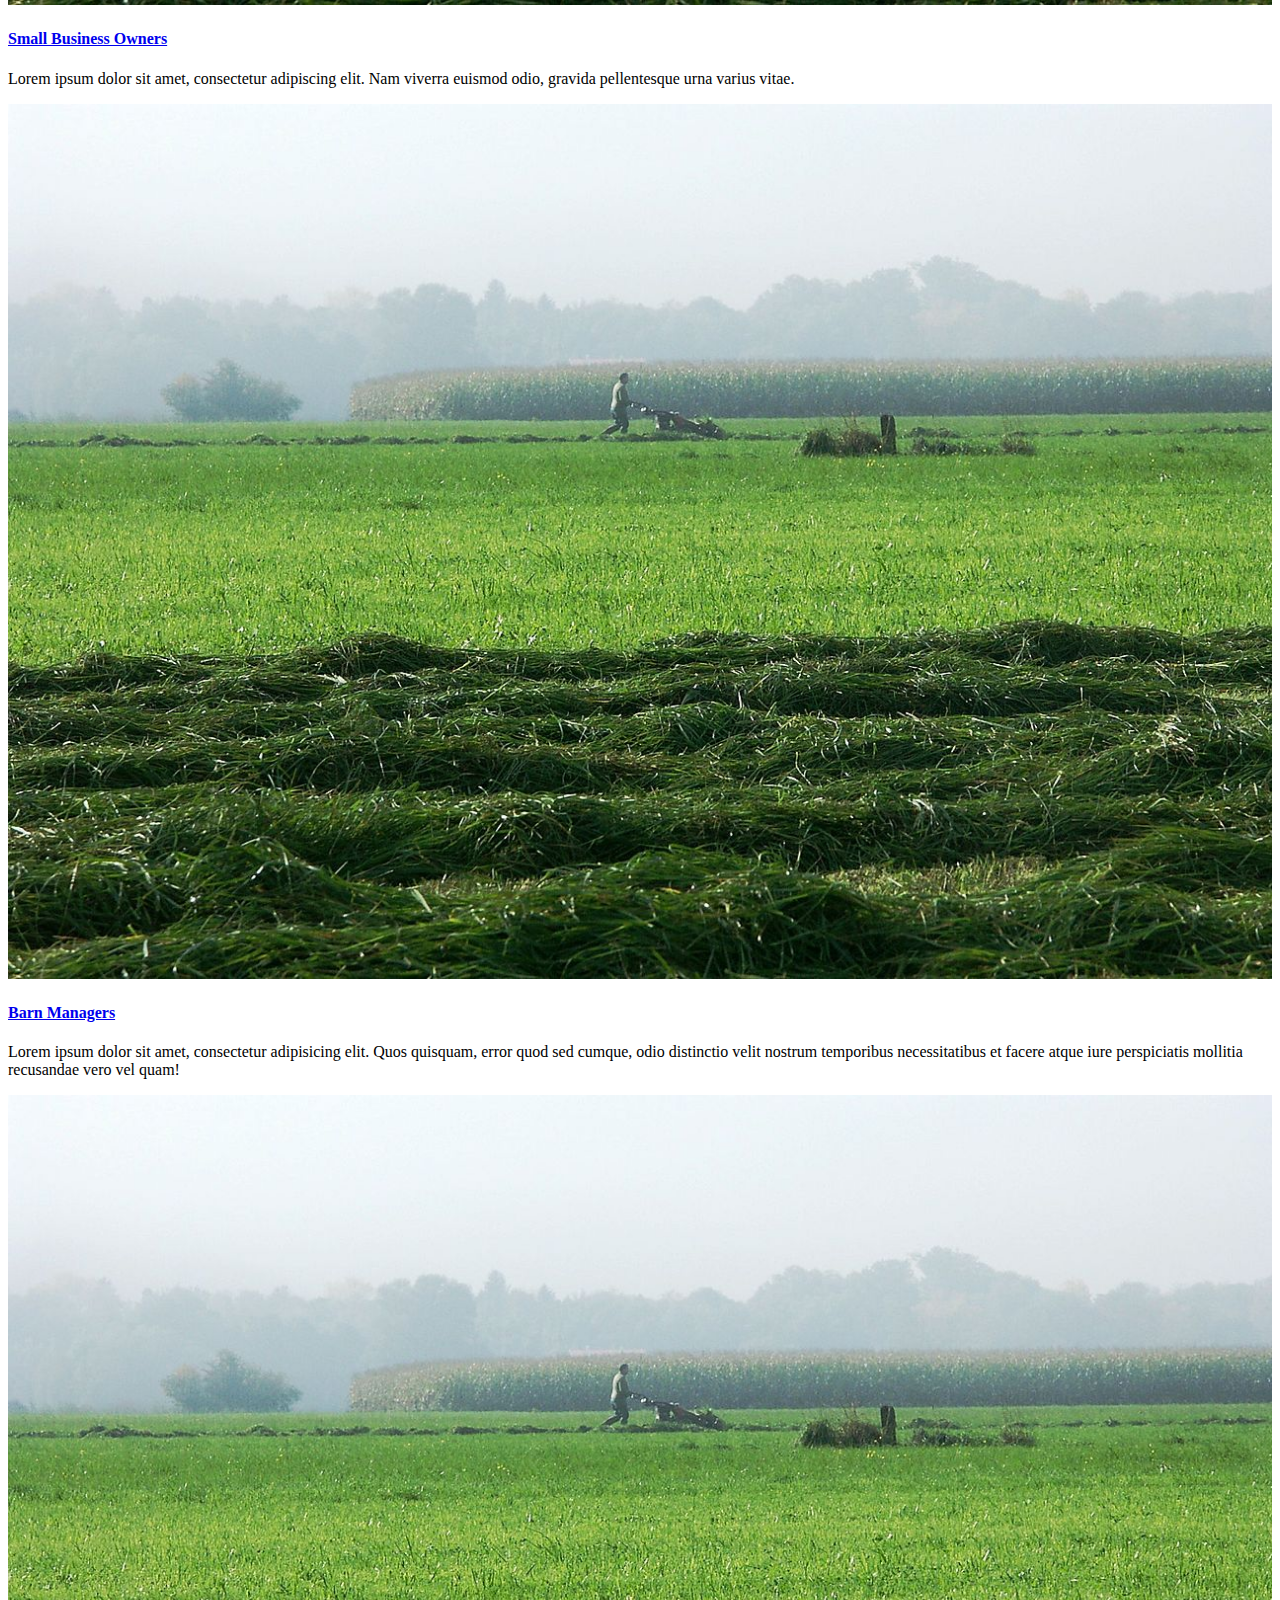
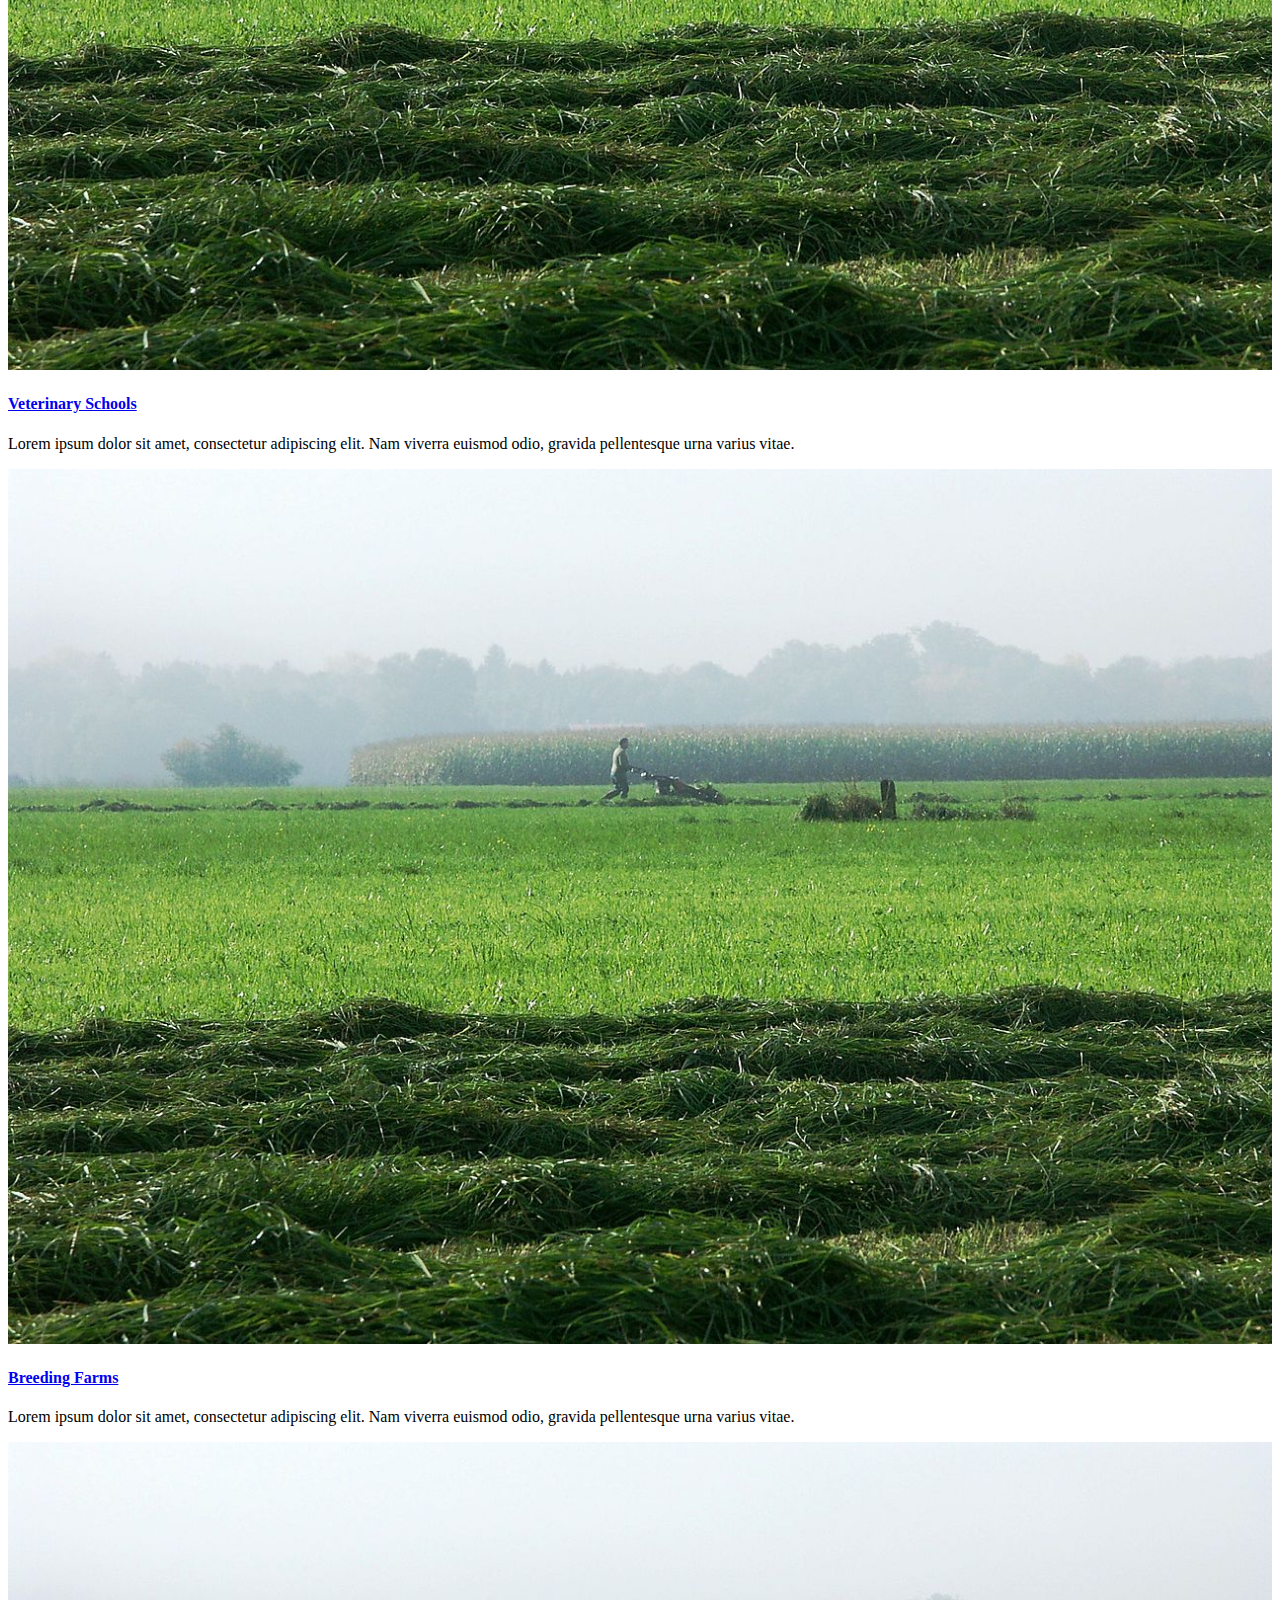
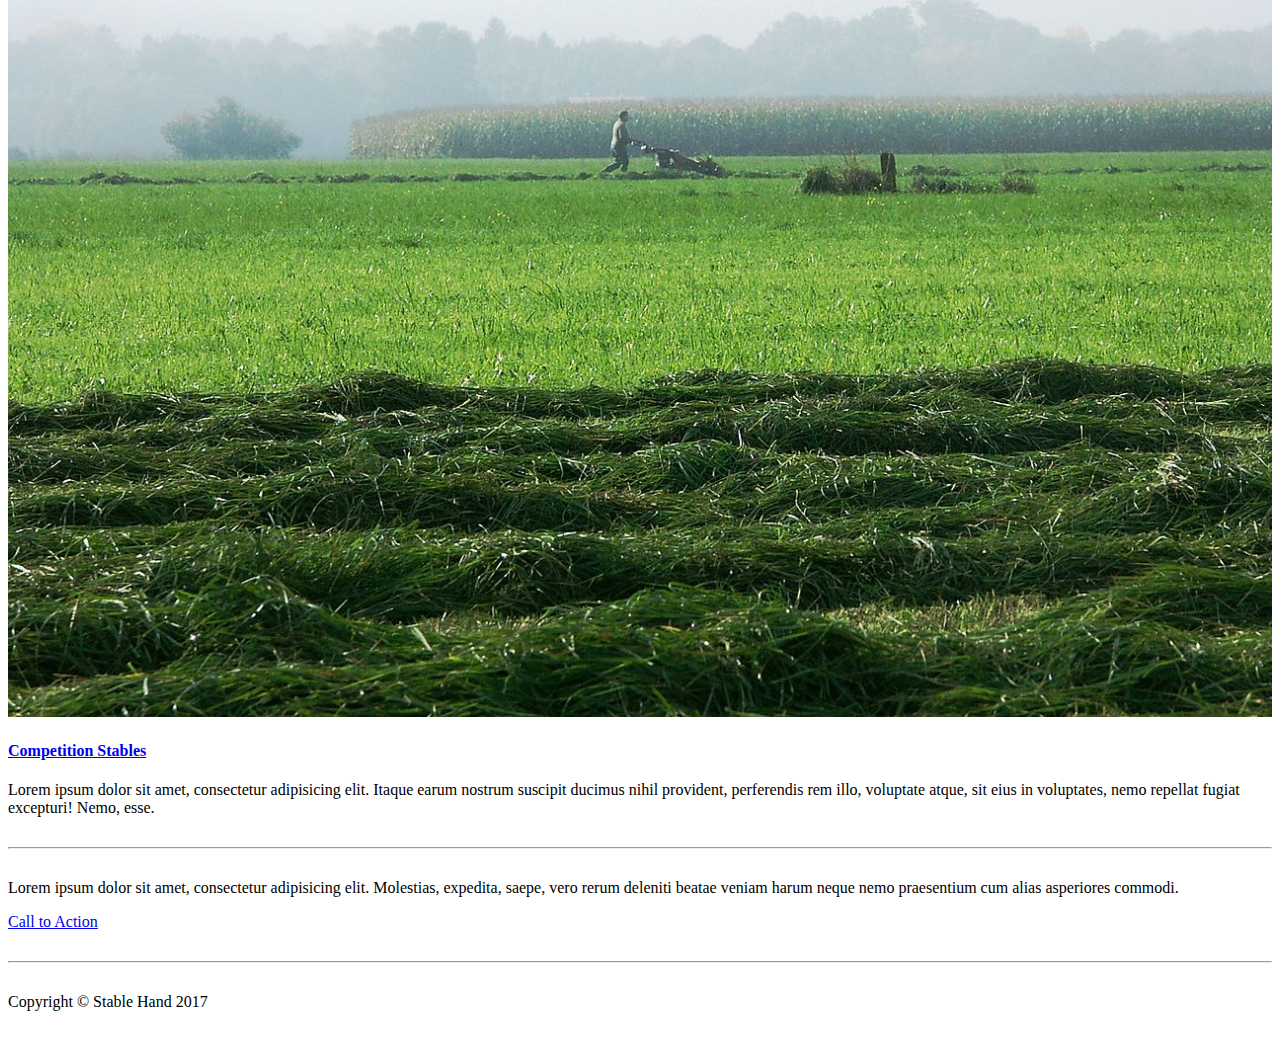
==== commit 1d12fbfb: "checking in with some corrections" ====
--- a/index.html
+++ b/index.html
@@ -2,14 +2,12 @@
 <html lang="en">
 
 <head>
-
     <meta charset="utf-8">
     <meta http-equiv="X-UA-Compatible" content="IE=edge">
     <meta name="viewport" content="width=device-width, initial-scale=1">
-
     <meta name="description" content="">
     <meta name="author" content="Kelly Colht">
-
+    
     <title>Stable Hand - A Stable Hand for Stable Hands</title>
 
     <!-- Bootstrap Core CSS -->
@@ -33,7 +31,7 @@
 
 <body>
 
-    <!-- Navigation -->
+  <!-- Navigation -->
   <nav class="navbar navbar-inverse navbar-fixed-top" role="navigation">
   <div class="container-fluid">
     <!-- Brand and toggle get grouped for better mobile display -->
@@ -44,18 +42,13 @@
         <span class="icon-bar"></span>
         <span class="icon-bar"></span>
       </button>
-      <a class="navbar-brand" href="#">Stable Hand </a>
+      <a class="navbar-brand" href="index.html">Stable Hand </a>
     </div>
 
     <!-- Collect the nav links, forms, and other content for toggling -->
     
-    
     <div class="collapse navbar-collapse" id="bs-example-navbar-collapse-1">
-      
       <ul class="nav navbar-nav">
-
-        
-        
         <li class="dropdown">
           <a href="#" class="dropdown-toggle" data-toggle="dropdown" role="button" aria-haspopup="true" aria-expanded="false">About Us<span class="caret"></span></a>
           <ul class="dropdown-menu">
@@ -63,12 +56,12 @@
             <li><a href="about.html#team">The Team</a></li>
             <li><a href="about.html#emp_profile">Employee Profiles</a></li>
             <li role="separator" class="divider"></li>
+            <li class="dropdown-header">We'd love to hear from you!</li>
+            <li role="separator" class="divider"></li>
             <li><a href="about.html#contact_info">Contact Information</a></li>
             <li><a href="about.html#contact_form">Contact Form</a></li>
-            
           </ul>
         </li>
-        
         
         <li class="dropdown">
           <a href="#" class="dropdown-toggle" data-toggle="dropdown" role="button" aria-haspopup="true" aria-expanded="false">About Our Product <span class="caret"></span></a>
@@ -103,9 +96,6 @@
           <a href="#" class="dropdown-toggle" data-toggle="dropdown" role="button" aria-haspopup="true" aria-expanded="false">Read Our Blog <span class="caret"></span></a>
           <ul class="dropdown-menu">
             <!-- TODO2: Figure out how to link to posts tagged by category-->
-            <li role="separator" class="divider"></li>
-            <li class="dropdown-header">Blog Categories</li>
-            <li role="separator" class="divider"></li>
             <li><a href="cust_comm.html">Customer Communications </a></li>
             <li><a href="cust_story.html">Customer Stories </a></li>
             <li><a href="cust_trng.html">Stable Hand Training </a></li>
@@ -114,8 +104,6 @@
         </li>
       </ul>
       
-      
-      
       <form class="navbar-form navbar-right">
         <div class="form-group">
           <input type="text" class="form-control" placeholder="Search">
@@ -125,13 +113,9 @@
       
       <ul class="nav navbar-nav navbar-right">
         <li><a href="about.html#contact_form">Contact Us </a></li>
-        
-        
-        
       </ul>
     </div><!-- /.navbar-collapse -->
   </div><!-- /.container-fluid -->
-</nav>    
 </nav>
 
     <!-- Header Carousel -->
@@ -148,21 +132,12 @@
         <div class="carousel-inner">
             <div class="item active">
                 <div class="fill" style="background-image:url('images/Stalls-south.JPG');"></div>
-                <div class="carousel-caption">
-                    <h2>Hey</h2>
-                </div>
             </div>
             <div class="item">
-                <div class="fill" style="background-image:url('images/Horse-Brush-Brush-Curry-Clean-Horse-Clean-Horse-2818941.jpg');"></div>
-                <div class="carousel-caption">
-                    <h2>Caption 2</h2>
-                </div>
+                <div class="fill img-fluid--carousel" style="background-image:url('images/Horse-Brush-Brush-Curry-Clean-Horse-Clean-Horse-2818941.jpg');"></div>
             </div>
             <div class="item">
                 <div class="fill" style="background-image:url('images/1280px-RohrspitzBauer.JPG');"></div>
-                <div class="carousel-caption">
-                    <h2>Caption 3</h2>
-                </div>
             </div>
         </div>
 
@@ -176,6 +151,9 @@
     </header>
 
     <!-- Page Content -->
+    
+
+    
     <div class="container">
 
         <!-- Marketing Icons Section -->
@@ -219,22 +197,28 @@
                 </div>
             </div>
         </div>
+      </div>
+        
+        <div class="container">
+
         <!-- /.row -->
-
         <!-- Portfolio Section -->
         <!-- TODO: Add the proper "row" and "col" classes to make this display work the way it should. -->
         <!-- This section shoudld be contained in a row. -->
         <!-- This section should have columns that are 4 units wide at size "md" and above, but 6 units wide at size "sm" and below. -->
         <!-- Portfolio Section -->
-      <h2>Portfolio Heading</h2>
+      
+      
+<div class="container-fluid">
+  <h1>Who are our customers?</h1>
 
       <div class="row">
         <div class="col-md-4 col-sm-6 portfolio-item">
           <div class="card h-100">
-            <a href="#"><img class="card-img-top" src="http://placehold.it/700x400" alt=""></a>
-            <div class="card-body">
-              <h4 class="card-title">
-                <a href="#">Project One</a>
+            <a href="#"><img class="card-img-top img-fluid" src="images/1280px-RohrspitzBauer.JPG" alt=""></a>
+            <div class="card-body">
+              <h4 class="card-title">
+                <a href="#">Hobby Farms</a>
               </h4>
               <p class="card-text">Lorem ipsum dolor sit amet, consectetur adipisicing elit. Amet numquam aspernatur eum quasi sapiente nesciunt? </p>
             </div>
@@ -242,10 +226,10 @@
         </div>
         <div class="col-md-4 col-sm-6 portfolio-item">
           <div class="card h-100">
-            <a href="#"><img class="card-img-top" src="http://placehold.it/700x400" alt=""></a>
-            <div class="card-body">
-              <h4 class="card-title">
-                <a href="#">Project Two</a>
+            <a href="#"><img class="card-img-top img-fluid" src="images/1280px-RohrspitzBauer.JPG" alt=""></a>
+            <div class="card-body">
+              <h4 class="card-title">
+                <a href="#">Small Business Owners</a>
               </h4>
               <p class="card-text">Lorem ipsum dolor sit amet, consectetur adipiscing elit. Nam viverra euismod odio, gravida pellentesque urna varius vitae.</p>
             </div>
@@ -253,10 +237,10 @@
         </div>
         <div class="col-md-4 col-sm-6 portfolio-item">
           <div class="card h-100">
-            <a href="#"><img class="card-img-top" src="http://placehold.it/700x400" alt=""></a>
-            <div class="card-body">
-              <h4 class="card-title">
-                <a href="#">Project Three</a>
+            <a href="#"><img class="card-img-top img-fluid" src="images/1280px-RohrspitzBauer.JPG" alt=""></a>
+            <div class="card-body">
+              <h4 class="card-title">
+                <a href="#">Barn Managers</a>
               </h4>
               <p class="card-text">Lorem ipsum dolor sit amet, consectetur adipisicing elit. Quos quisquam, error quod sed cumque, odio distinctio velit nostrum temporibus necessitatibus et facere atque iure perspiciatis mollitia recusandae vero vel quam!</p>
             </div>
@@ -264,10 +248,10 @@
         </div>
         <div class="col-md-4 col-sm-6 portfolio-item">
           <div class="card h-100">
-            <a href="#"><img class="card-img-top" src="http://placehold.it/700x400" alt=""></a>
-            <div class="card-body">
-              <h4 class="card-title">
-                <a href="#">Project Four</a>
+            <a href="#"><img class="card-img-top img-fluid" src="images/1280px-RohrspitzBauer.JPG" alt=""></a>
+            <div class="card-body">
+              <h4 class="card-title">
+                <a href="#">Veterinary Schools</a>
               </h4>
               <p class="card-text">Lorem ipsum dolor sit amet, consectetur adipiscing elit. Nam viverra euismod odio, gravida pellentesque urna varius vitae.</p>
             </div>
@@ -275,10 +259,10 @@
         </div>
         <div class="col-md-4 col-sm-6 portfolio-item">
           <div class="card h-100">
-            <a href="#"><img class="card-img-top" src="http://placehold.it/700x400" alt=""></a>
-            <div class="card-body">
-              <h4 class="card-title">
-                <a href="#">Project Five</a>
+            <a href="#"><img class="card-img-top img-fluid" src="images/1280px-RohrspitzBauer.JPG" alt=""></a>
+            <div class="card-body">
+              <h4 class="card-title">
+                <a href="#">Breeding Farms</a>
               </h4>
               <p class="card-text">Lorem ipsum dolor sit amet, consectetur adipiscing elit. Nam viverra euismod odio, gravida pellentesque urna varius vitae.</p>
             </div>
@@ -286,10 +270,10 @@
         </div>
         <div class="col-md-4 col-sm-6 portfolio-item">
           <div class="card h-100">
-            <a href="#"><img class="card-img-top" src="http://placehold.it/700x400" alt=""></a>
-            <div class="card-body">
-              <h4 class="card-title">
-                <a href="#">Project Six</a>
+            <a href="#"><img class="card-img-top img-fluid" src="images/1280px-RohrspitzBauer.JPG" alt=""></a>
+            <div class="card-body">
+              <h4 class="card-title">
+                <a href="#">Competition Stables</a>
               </h4>
               <p class="card-text">Lorem ipsum dolor sit amet, consectetur adipisicing elit. Itaque earum nostrum suscipit ducimus nihil provident, perferendis rem illo, voluptate atque, sit eius in voluptates, nemo repellat fugiat excepturi! Nemo, esse.</p>
             </div>
--- a/css/style.css
+++ b/css/style.css
@@ -8,4 +8,19 @@
 
 .navbar-brand {
     font-weight: bolder;
-}+}
+
+.img-fluid {
+    width: 100%; 
+    height: auto;
+}
+
+.img-fluid--carousel {
+    height: 20%;
+}
+
+.row {
+  margin-top: 30px;
+  margin-bottom: 30px
+}
+
